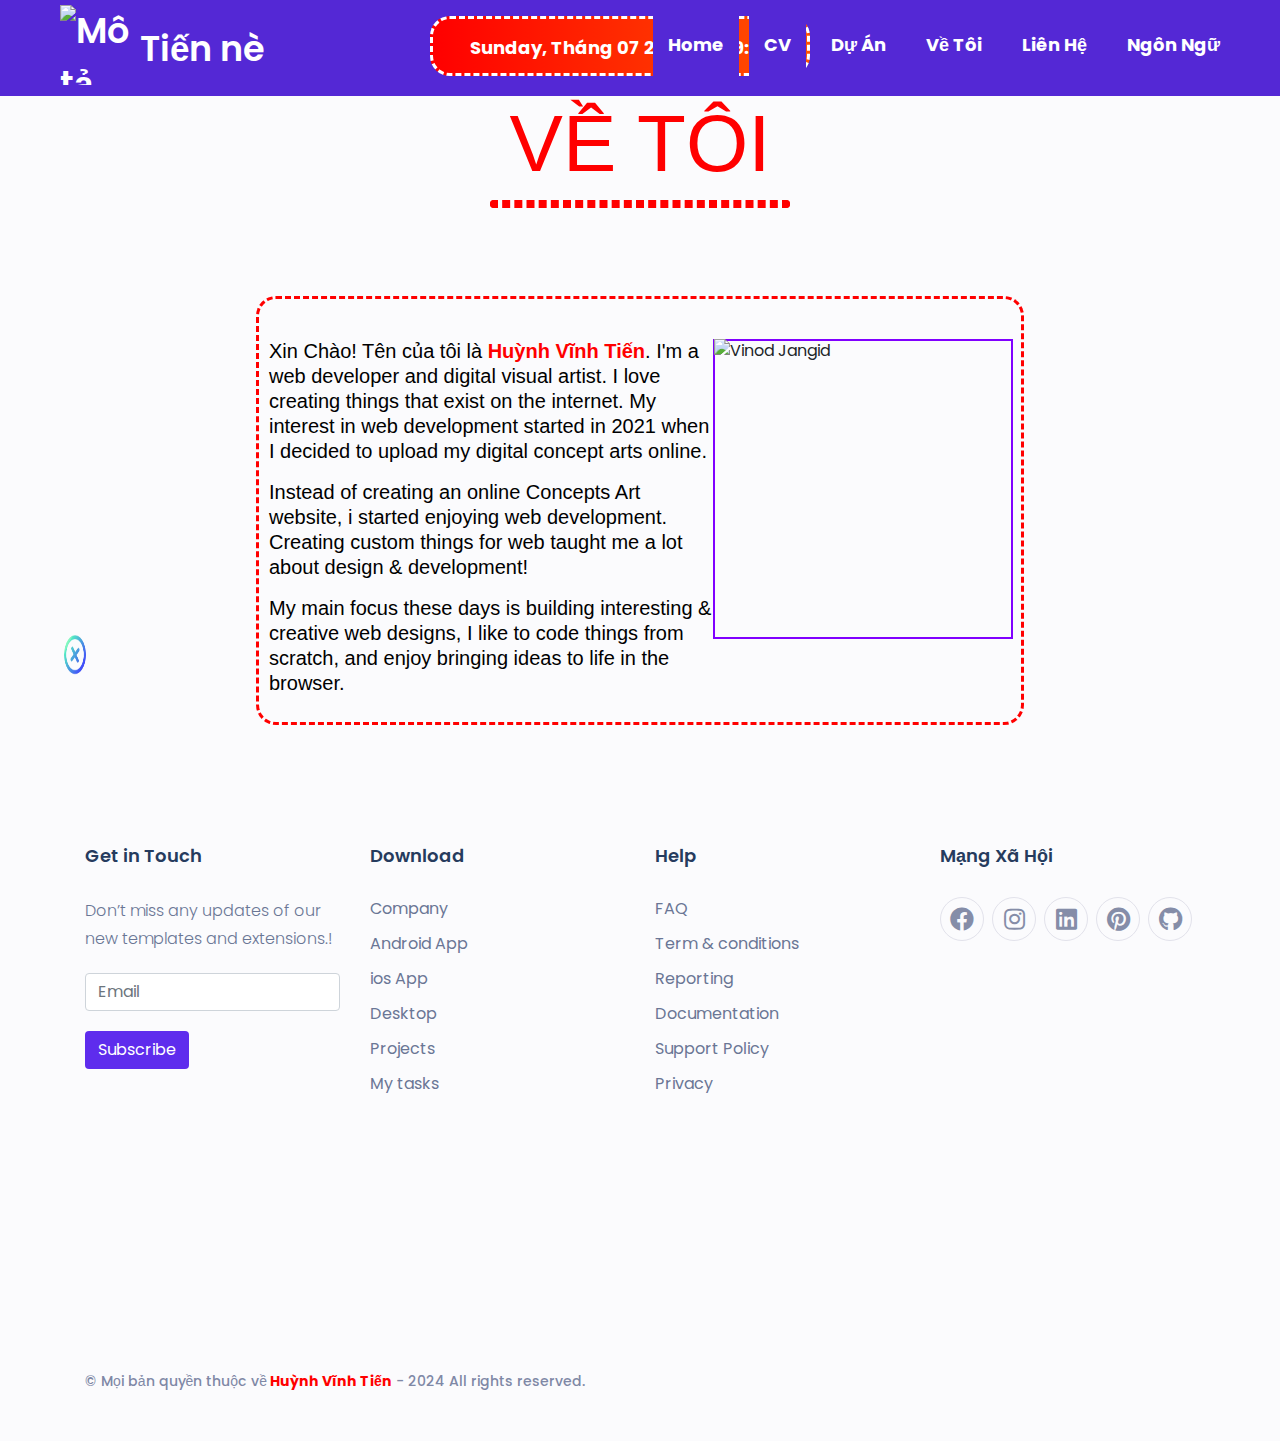
==== about_me.html @ 8c459fc3 "Tien push code len github" ====
<!DOCTYPE html>
<html lang="en" dir="ltr">

<head>
  <meta charset="utf-8">
  <title>Website của Tiến</title>
  <link rel="icon" href="https://cdn3.iconfinder.com/data/icons/roles-computer-it/128/programmer-2-512.png"
    type="image/x-icon">
  <!-- <link rel="stylesheet" href="style.css">
    <link rel="stylesheet" href="footer.css">
    <link rel="stylesheet" href="content__skill.css">
    <link rel="stylesheet" href="content__skill__studied.css">
    <link rel="stylesheet" href="content__skill_ide.css">
    <link rel="stylesheet" href="dropdown.css">
    <link rel="stylesheet" href="slide__image.css"> -->

  <link rel="stylesheet" href="./css/style.css">
  <link rel="stylesheet" href="./css/footer.css">
  <link rel="stylesheet" href="./css/content__skill.css">
  <link rel="stylesheet" href="./css/content__skill_ide.css">
  <link rel="stylesheet" href="./css/content__skill__studied.css">
  <link rel="stylesheet" href="./css/dropdown.css">
  <link rel="stylesheet" href="./css/slide__image.css">
  <link rel="stylesheet" href="./css/dropdown__doan.css">
  <link rel="stylesheet" href="./css/date__time.css">

  <link rel="stylesheet" href="file:///E:/fontawesome/css/all.css">
  <meta name="viewport" content="width=device-width, initial-scale=1.0">
  <link rel="stylesheet" href="https://cdnjs.cloudflare.com/ajax/libs/twitter-bootstrap/4.1.3/css/bootstrap.min.css">
  <link rel="stylesheet" href="https://cdnjs.cloudflare.com/ajax/libs/animate.css/3.7.2/animate.min.css">
  <link rel="stylesheet" href="https://cdnjs.cloudflare.com/ajax/libs/font-awesome/5.11.2/css/all.min.css">
  <link rel="stylesheet" href="https://themify.me/wp-content/themes/themify-v32/themify-icons/themify-icons.css">
</head>

<body>
  <nav>
    <div class="logo">
      <a href="index.html" class="no-decoration">
        <img class="logo__image" src="https://cdn3.iconfinder.com/data/icons/roles-computer-it/128/programmer-2-512.png"
          alt="Mô tả hình ảnh">
        Tiến nè
      </a>
    </div>



    <div class="time-info">
      <h1 id="current-day"></h1>
      <h2 id="current-date"></h2>
      <h2 id="current-time"></h2>
      <div class="border__time"></div>
    </div>
    


    <label for="btn" class="icon">
      <span class="fa fa-bars"></span>
    </label>
    <input type="checkbox" id="btn">
    <ul>
      <!-- <li><a href="/">Home</a></li> -->
      <li>
        <a href="index.html" data-lang="vi" data-lang-en="Home" data-lang-vi="Nhà" data-lang-de="heim" data-lang-kr="집"
          data-lang-jp="家">
          Home
        </a>
      </li>
      <li>
        <label for="btn-1" class="show">Features +</label>
        <a href="#">CV</a>
        <input type="checkbox" id="btn-1">
        <ul>
          <li><a href="CV_EN.html" class="content__CV">Bản Tiếng Anh</a></li>
          <li><a href="CV_VN.html" class="content__CV">Bản Tiếng Việt</a></li>
          <!-- <li><a href="#">Icons</a></li> -->
          <!-- <button id="vietnameseButton"><img src="https://o.rada.vn/data/image/2021/08/24/la-co-15.svg" alt="Mô tả hình ảnh">Tiếng Việt</button>
        <button id="englishButton"><img src="https://o.rada.vn/data/image/2021/08/24/la-co-37.svg" alt="Mô tả hình ảnh">Tiếng Anh</button>
        <button id="germanButton"><img src="https://o.rada.vn/data/image/2021/08/24/la-co-337.svg" alt="Mô tả hình ảnh">Tiếng Đức</button>
        <button id="koreaButton"><img src="https://o.rada.vn/data/image/2021/08/24/la-co-95.svg" alt="Mô tả hình ảnh">Tiếng Hàn</button>
        <button id="japanButton"><img src="https://o.rada.vn/data/image/2021/08/24/la-co-281.svg" alt="Mô tả hình ảnh">Tiếng Nhật</button> -->
        </ul>
      </li>
      <!-- <li>
          <label for="btn-2" class="show">Services +</label>
          <a href="#">Về Tôi</a>
          <input type="checkbox" id="btn-2">
          <ul>
            <li><a href="#">Web Design</a></li>
            <li><a href="#">App Design</a></li>
            <li>
              <label for="btn-3" class="show">More +</label>
              <a href="#">More <span class="fa fa-plus"></span></a>
              <input type="checkbox" id="btn-3">
              <ul>
                <li><a href="#">Submenu-1</a></li>
                <li><a href="#">Submenu-2</a></li>
                <li><a href="#">Submenu-3</a></li>
              </ul>
            </li>
          </ul>
        </li> -->

      <!-- <li><a href="List_Project.html">Projects</a></li> -->
      <li>
        <label for="btn-1" class="show">Features +</label>
        <a href="#">Dự Án</a>
        <input type="checkbox" id="btn-1">
        <ul>
          <li><a href="My_Projects.html" class="red-link">Dự Án Cá Nhân</a></li>
                <li><a href="My_Projects_School.html" class="red-link">Đồ Án Môn Học</a></li>
        </ul>
      </li>
      
      <li><a href="about_me.html">Về Tôi</a></li>
      <li><a href="lienhe.html">Liên Hệ</a></li>
      <!-- <li><a href="#">Contact</a></li> -->
      <!-- <button id="vietnameseButton"><img src="https://o.rada.vn/data/image/2021/08/24/la-co-15.svg" alt="Mô tả hình ảnh">Tiếng Việt</button>
        <button id="englishButton"><img src="https://o.rada.vn/data/image/2021/08/24/la-co-37.svg" alt="Mô tả hình ảnh">Tiếng Anh</button>
        <button id="germanButton"><img src="https://o.rada.vn/data/image/2021/08/24/la-co-337.svg" alt="Mô tả hình ảnh">Tiếng Đức</button>
        <button id="koreaButton"><img src="https://o.rada.vn/data/image/2021/08/24/la-co-95.svg" alt="Mô tả hình ảnh">Tiếng Hàn</button>
        <button id="japanButton"><img src="https://o.rada.vn/data/image/2021/08/24/la-co-281.svg" alt="Mô tả hình ảnh">Tiếng Nhật</button> -->

      <li>
        <label for="btn-1" class="show">Features +</label>
        <a href="#">Ngôn Ngữ</a>
        <input type="checkbox" id="btn-1">
        <ul>

          <li><button id="vietnameseButton"><img src="https://o.rada.vn/data/image/2021/08/24/la-co-15.svg"
                alt="Mô tả hình ảnh"><br>Tiếng Việt</button></li>
          <li><button id="englishButton"><img src="https://o.rada.vn/data/image/2021/08/24/la-co-37.svg"
                alt="Mô tả hình ảnh"><br>Tiếng Anh</button></li>
          <li><button id="germanButton"><img src="https://o.rada.vn/data/image/2021/08/24/la-co-337.svg"
                alt="Mô tả hình ảnh"><br>Tiếng Đức</button></li>
          <li><button id="koreaButton"><img src="https://o.rada.vn/data/image/2021/08/24/la-co-95.svg"
                alt="Mô tả hình ảnh"><br>Tiếng Hàn</button></li>
          <li><button id="japanButton"><img src="https://o.rada.vn/data/image/2021/08/24/la-co-281.svg"
                alt="Mô tả hình ảnh"><br>Tiếng Nhật</button></li>
        </ul>
      </li>
    </ul>

  </nav>
  <!-- <div class="content">
      <header>Responsive Drop-down Menu Bar</header>
      <p>HTML and CSS (Media Query)</p>
    </div> -->
  <!-- <script>
      $('.icon').click(function(){
        $('span').toggleClass("cancel");
      });
    </script> -->
  <!-- <h1 class="welcome" data-lang="vi" data-lang-en="PAYMENT GUIDE" data-lang-vi="HƯỚNG DẪN THANH TOÁN2"
    data-lang-de="ZAHLUNGSANLEITUNG" data-lang-kr="결제 가이드" data-lang-jp="お支払いガイド">
    <span>CHÀO MỪNG BẠN ĐÃ ĐẾN VỚI WEBSITE CỦA TIẾN</span>
  </h1> -->
    
  <div class="container_hover-heading">
    <h1 class="hover-heading">VỀ TÔI</h1>
  </div>

  <style>
    .container_hover-heading {
  display: flex;
  justify-content: center;
  align-items: center;
  block-size: 100%;
  inline-size: 100%;
}

  .hover-heading::before {  
    transform: scaleX(0);
    transform-origin: bottom right;
  }
  
  .hover-heading:hover::before {
    transform: scaleX(1);
    transform-origin: bottom left;
  }
  
  .hover-heading::before {
    content: " ";
    display: block;
    position: absolute;
    top: 0; right: 0; bottom: 0; left: 0;
    inset: 0 0 0 0;
    background: hsl(200 100% 80%);
    z-index: -1;
    transition: transform .3s ease;
    background: linear-gradient(to right, red, orange, yellow, green, blue, indigo, violet, red);
    background-size: 1400% 100%;
    animation: gradientAnimation 10s linear infinite;
    /* width: 500px;
    margin-left:-50px; */
  }
  @keyframes gradientAnimation {
    0% {
      background-position: 0% 50%;
    }
    100% {
      background-position: 100% 50%;
    }
  }
  
  .hover-heading {
    position: relative;
    font-size: 5rem;
    color:red;
    font-family: "Roboto", sans-serif;
    animation: color-change 5s infinite;
  }
  @keyframes color-change {
0% {
  color: rgb(0, 13, 255);
}
23% {
  color: rgb(0, 255, 0);
}
54% {
  color: rgb(0, 213, 255);
}
64% {
  color: rgb(255, 170, 0);
}
80% {
  color: rgb(162, 0, 255);
}
}

  .content {
    min-block-size: 100%;
    min-inline-size: 100%;
    margin: 0;
    box-sizing: border-box;
    display: grid;
    place-content: center;
    font-family: system-ui, sans-serif;
  }
  
  @media (orientation: landscape) {
    .content {
      grid-auto-flow: column;
    }
  }
  </style>

<div class="container__dashed__hover-heading2">
<div class="dashed__hover-heading"></div>
</div>

<style>
  .container__dashed__hover-heading2 {
  display: flex;
  justify-content: center;
  align-items: center;
  max-width: 300px;
  margin: 0 auto; /* Thêm thuộc tính margin: 0 auto; để căn giữa */
  padding-bottom: 20px;
}

.dashed__hover-heading {
  border: 4px dashed red;
  border-radius: 50px;
  width: 100%; /* Thêm thuộc tính width để đảm bảo chiều dài của đường kẻ đứt */
  animation: borderAnimation 5s linear infinite;
  background-size: 1400% 100%;
}
@keyframes borderAnimation {
  0% {
    border-color: red;
  }
  14% {
    border-color: orange;
  }
  29% {
    border-color: yellow;
  }
  43% {
    border-color: green;
  }
  57% {
    border-color: blue;
  }
  71% {
    border-color: indigo;
  }
  86% {
    border-color: violet;
  }
  100% {
    border-color: red;
  }
}
</style>

<!-- <div class="container__content__CV__EN">
  <div class="content__CV__EN">CV VN</div>
</div>
  <style>
    .container__content__CV__EN{
    display: flex;
    justify-content: center;
    align-items: center;
    }
    .content__CV__EN{
      color:red;
      font-weight: bold;
      font-size: 36px;
      margin-top:10px;
    }
  </style> -->



<!-- landing page ends here -->
<div class="container__about__me">
<section class="about-section-container" id="about" data-aos="fade-up">
    <div class="about-section">
        <!-- <div class="section-heading">
            <h2 class="section-heading-article" tabindex="0" aria-label="About me heading">
                &#60;/AboutMe&#62;
            </h2>
            <p class="sectionHeadingP"></p>
        </div> -->

        <div class="border__content__about__me">
        <div class="info-dp-section">
            <div class="about-info">
                <div>
                <p class="content__about__me" tabindex="0">
                    Xin Chào! Tên của tôi là <span>Huỳnh Vĩnh Tiến</span>. I'm a web developer and digital visual artist. I love creating things that
                    exist on the internet. My interest in web development started in 2021 when I decided to upload my
                    digital concept arts online.
                </p>
                <p class="content__about__me" tabindex="0">
                    Instead of creating an online Concepts Art website, i started
                    enjoying web development. Creating custom things for web taught
                    me a lot about design & development!
                </p>
                <p class="content__about__me" tabindex="0">
                    My main focus these days is building interesting & creative web
                    designs, I like to code things from scratch, and enjoy bringing
                    ideas to life in the browser.
                </p>
            </div>
        </div>

            <div class="dp" data-aos="fade-up">
                <img style="height:300px;" src="https://media.baoquangninh.vn/dataimages/202005/original/images1384642_cau_vang_1588425776027967951308.jpg" alt="Vinod Jangid" tabindex="0" aria-label="image of vinod" />
            </div>
        </div>
        </div>
    </div>

</section>
</div>
<!-- about section ends  -->

<style>
.border__content__about__me{
    border: 3px dashed red;
    padding: 10px;
    border-radius: 20px;
}
.container__about__me{
   margin-top:-700px;
}

.content__about__me{
    font-size: 20px !important;
    color:red;
    font-family: Whitney, -apple-system, BlinkMacSystemFont, Segoe UI, Roboto, Helvetica, Arial, sans-serif
}

.content__about__me span{
    font-size: 20px !important;
    color:red;
    font-weight: bold;
    font-family: Whitney, -apple-system, BlinkMacSystemFont, Segoe UI, Roboto, Helvetica, Arial, sans-serif;

    animation: color-change 5s infinite;
  }
  @keyframes color-change {
0% {
  color: rgb(0, 13, 255);
}
23% {
  color: rgb(0, 255, 0);
}
54% {
  color: rgb(0, 213, 255);
}
64% {
  color: rgb(255, 170, 0);
}
80% {
  color: rgb(162, 0, 255);
}
}


    body,
    noscript {
        background-color: var(--color-dark-mode)
    }

    

    #backtotopbutton article,
    :root {
        font-family: Whitney, -apple-system, BlinkMacSystemFont, Segoe UI, Roboto, Helvetica, Arial, sans-serif
    }

  

    * {
        box-sizing: border-box;
        margin: 0;
        padding: 0;
        -webkit-user-select: none;
        -moz-user-select: none;
        -ms-user-select: none;
        user-select: none;
        -webkit-tap-highlight-color: transparent
    }

  

    /* html {
        font-size: 62.5%;
        scroll-behavior: smooth;
        text-rendering: optimizeLegibility;
        -webkit-font-smoothing: antialiased
    } */

    :root {
        cursor: default;
        --color-white: #fff;
        --color-black: #000;
        --color-dark-mode: #11111b;
        --color-light-mode: #ece7e1;
        --color-ddd-color: #ddd;
        --color-gray: #c4c4c4;
        --color-purple: #8000ff;
        --color-light-purple: #cf59e6;
        --color-light-blue: #6bc5f8;
        --color-navbarBorder-dark: #e2e2e207;
        --color-shadowDark: rgba(0, 0, 0, 0.137);
        --static-heading-gradient-blue: #b0f3f1;
        --static-heading-gradient-pink: #ffcfdf;
        --tech-stack-box-first-color: #1a1a29;
        --tech-stack-box-second-color: rgba(0, 0, 255, 0);
        --tech-stack-box-border-color: #292929
    }

    #hello-friend,
    #work,
    .about-info p,
    .activeThistab,
    .language-speak article {
        color: var(--color-black)
    }

   

    .dp::after,
    .dp::before {
        height: 300px;
        z-index: -2;
        content: ""
    }



   

   

    #info-para,
    .about-info p {
        font-weight: 400;
        font-size: 2rem
    }


    .resume-btn {
        margin-top: 25px;
        justify-content: flex-start;
        width: 45px;
        height: 45px;
        border: none;
        border-radius: 50%;
        cursor: pointer;
        box-shadow: 2px 2px 10px rgba(0, 0, 0, .199);
        background: linear-gradient(82.3deg, #965de9 10.8%, #6358ee 94.3%);
        position: relative
    }

    

    .dp::after,
    .dp::before,
    .text {
        position: absolute
    }

    .sign {
        width: 100%;
        justify-content: center
    }

    .sign svg {
        width: 17px
    }

    .text {
        right: 0;
        width: 0%;
        opacity: 0;
        font-size: 1em;
        font-weight: 600;
        transition-duration: .3s
    }

    .resume-btn:hover {
        width: 130px;
        border-radius: 40px;
        transition-duration: .3s
    }

    .resume-btn:hover .sign {
        width: 30%;
        transition-duration: .3s;
        padding-left: 20px
    }

    .resume-btn:hover .text {
        opacity: 1;
        width: 70%;
        transition-duration: .3s;
        padding-right: 10px
    }

    .dp,
    .dp::after,
    .dp::before,
    .dp:hover::after,
    .dp:hover::before {
        transition-duration: .5s
    }

    .resume-btn:active {
        transform: translate(2px, 2px)
    }

    .about-section-container {
        width: 100%;
        height: fit-content;
        display: flex;
        align-items: center;
        justify-content: center;
        flex-direction: column;
        padding-top: 200px;
    }

    .about-section,
    .projects-section-div,
    .skills-section {
        width: 60%;
        display: flex;
        flex-direction: column;
        align-items: center;
        justify-content: center
    }

    .projects-heading,
    .section-heading,
    .skills-heading {
        width: 100%;
        display: flex;
        align-items: center;
        gap: 10px
    }

    .dp img,
    .dp::after,
    .dp::before {
        width: 300px
    }

    .projects-heading-article,
    .section-heading-article,
    .skills-heading-article {
        font-size: 3rem;
        font-family: fira code;
        font-weight: 500;
        background-image: linear-gradient(90deg, var(--static-heading-gradient-blue), var(--static-heading-gradient-pink));
        background-clip: text;
        background-color: red !important;
        -webkit-background-clip: text;
        -webkit-text-fill-color: transparent
    }

    .projectsHeadingP,
    .sectionHeadingP,
    .skillsHeadingP {
        width: 300px;
        height: 1px;
        background-image: linear-gradient(90deg, var(--static-heading-gradient-blue), var(--static-heading-gradient-pink))
    }

    .info-dp-section {
        width: 100%;
        display: flex;
        margin-top: 30px
    }

    .about-info {
        width: 60%;
        display: flex;
        flex-direction: column
    }

    .about-info p {
        line-height: 25px
    }

    .dp {
        width: 40%;
        display: flex;
        align-items: flex-start;
        justify-content: center;
        position: relative
    }

    .dp::before {
        box-shadow: 2px 2px 0 inset #8000ff, -2px -2px 0 inset transparent
    }

    .dp::after {
        box-shadow: 2px 2px 0 inset transparent, -2px -2px 0 inset #8000ff
    }

    .dp:hover::after {
        transform: translate(20px, 20px)
    }

    .dp:hover::before {
        transform: translate(-20px, -20px)
    }

</style>



  <!-- <img class="image__content" src="https://res.cloudinary.com/cloudinary-marketing/images/v1649720751/Web_Assets/blog/Mario_1/Mario_1-gif?_i=AA" alt="Mô tả hình ảnh"> -->
  <button onclick="topFunction()" id="myBtn" title="Lên trang đầu"></button>
  <!-- <h1 class="introduction__content" 
  data-lang="vi"
  data-lang-en="PAYMENT GUIDE"
  data-lang-vi="HƯỚNG DẪN THANH TOÁN2"
  data-lang-de="ZAHLUNGSANLEITUNG"
  data-lang-kr="결제 가이드"
  data-lang-jp="お支払いガイド">
  INTRODUCTION
</h1> -->


  <!-- ĐOẠN CODE TẠO MENU BUTTON GIÚP LÀM GỌN 4 BUTTON TRONG 1 MENU-->
  <div style="top: 0;left: 0;position: fixed;margin-left:20px;margin-top:620px" class="dropdown2">
    <div class="dropbtn">
      <img style="width:60px;height:60px;border-radius:50px"
        src="./images/dropdown_contact3.gif">
    </div>
    <div style="margin-top:-370px;margin-left:-10px;border-radius:50px;" class="dropdown-content2">
      <a href="/diachichinhanhggmap"><img style="width:50px;height:50px;" src="./images/vietnam.png"
          title="Địa Chỉ Cửa Hàng"></a>
      <a href="tel:0939 266 625"><img style="width:50px;height:50px;border-radius:5px" src="./images/vietnam.png"
          title="SĐT: 093 110 3224"></a>
      <a href="https://zalo.me/0931103224"><img style="width:50px;height:50px"
          src="./images/vietnam.png" title="https://zalo.me/0931103224"></a>
      <a id="popup-button" onclick="showPopup()">
        <img style="width:50px;height:50px;border-radius:5px" src="./images/vietnam.png" title="Gửi Email">
      </a>
    </div>
  </div>
  <!--ĐOẠN CODE TẠO MENU BUTTON GIÚP LÀM GỌN 4 BUTTON TRONG 1 MENU -->


  <!--FOOTER-->
  <footer class="new_footer_area bg_color">
    <div class="new_footer_top">
      <div class="container">
        <div class="row">
          <div class="col-lg-3 col-md-6">
            <div class="f_widget company_widget wow fadeInLeft" data-wow-delay="0.2s"
              style="visibility: visible; animation-delay: 0.2s; animation-name: fadeInLeft;">
              <h3 class="f-title f_600 t_color f_size_18">Get in Touch</h3>
              <p>Don’t miss any updates of our new templates and extensions.!</p>
              <form action="#" class="f_subscribe_two mailchimp" method="post" novalidate="true" _lpchecked="1">
                <input type="text" name="EMAIL" class="form-control memail" placeholder="Email">
                <button class="btn btn_get btn_get_two" type="submit">Subscribe</button>
                <p class="mchimp-errmessage" style="display: none;"></p>
                <p class="mchimp-sucmessage" style="display: none;"></p>
              </form>
            </div>
          </div>
          <div class="col-lg-3 col-md-6">
            <div class="f_widget about-widget pl_70 wow fadeInLeft" data-wow-delay="0.4s"
              style="visibility: visible; animation-delay: 0.4s; animation-name: fadeInLeft;">
              <div class="hello">
                <h3 class="f-title f_600 t_color f_size_18">Download</h3>
              </div>
              <ul class="list-unstyled f_list">
                <li><a href="#">Company</a></li>
                <li><a href="#">Android App</a></li>
                <li><a href="#">ios App</a></li>
                <li><a href="#">Desktop</a></li>
                <li><a href="#">Projects</a></li>
                <li><a href="#">My tasks</a></li>
              </ul>
            </div>
          </div>
          <div class="col-lg-3 col-md-6">
            <div class="f_widget about-widget pl_70 wow fadeInLeft" data-wow-delay="0.6s"
              style="visibility: visible; animation-delay: 0.6s; animation-name: fadeInLeft;">
              <h3 class="f-title f_600 t_color f_size_18">Help</h3>
              <ul class="list-unstyled f_list">
                <li><a href="#">FAQ</a></li>
                <li><a href="#">Term &amp; conditions</a></li>
                <li><a href="#">Reporting</a></li>
                <li><a href="#">Documentation</a></li>
                <li><a href="#">Support Policy</a></li>
                <li><a href="#">Privacy</a></li>
              </ul>
            </div>
          </div>
          <div class="col-lg-3 col-md-6">
            <div class="f_widget social-widget pl_70 wow fadeInLeft" data-wow-delay="0.8s"
              style="visibility: visible; animation-delay: 0.8s; animation-name: fadeInLeft;">
              <h3 class="f-title f_600 t_color f_size_18">Mạng Xã Hội</h3>
              <div class="f_social_icon">
                <a href="https://www.facebook.com/vinhtien.huynh.77" class="fab fa-facebook"></a>
                <a href="#" class="fab fa-instagram"></a>
                <a href="#" class="fab fa-linkedin"></a>
                <a href="#" class="fab fa-pinterest"></a>
                
                <a href="#" class="fab fa-github"></a>
              </div>
            </div>
          </div>
        </div>
      </div>
      <div class="footer_bg">
        <div class="footer_bg_one"></div>
        <div class="footer_bg_two"></div>
      </div>
    </div>
    <div class="footer_bottom">
      <div class="container">
        <div class="row align-items-center">
          <div class="col-lg-6 col-sm-7">
            <p style="font-size:14px;" class="mb-0 f_400">© Mọi bản quyền thuộc về<span style="color:red;"><strong>
                  Huỳnh Vĩnh Tiến</strong></span> - 2024 All rights reserved.</p>
          </div>
          <div class="col-lg-6 col-sm-5 text-right">
            <!-- <p>Made with <i class="icon_heart"></i> in <a href="http://cakecounter.com" target="_blank">CakeCounter</a></p> -->
          </div>
        </div>
      </div>
    </div>
  </footer>
</body>
<script src="file:///E:/jquery.js"></script>
<script src="https://kit.fontawesome.com/a076d05399.js"></script>
<!--  <script src="/slide__image.js"></script>
      <script src="language.js"></script>
      <script src="ontop.js"></script> -->
<script src="./js/slide__image.js"></script>
<script src="./js/language.js"></script>
<script src="./js/ontop.js"></script>
<script src="./js/dropdown__doan.js"></script>
<script src="./js/date__time.js"></script>
</html>
---- css/style.css ----
@import url('https://fonts.googleapis.com/css?family=Poppins:400,500,600,700&display=swap');
*{
  margin: 0;
  padding: 0;
  user-select: none;
  box-sizing: border-box;
  font-family: 'Poppins', sans-serif;
}
body{
  background: #fbfbfd !important;
}
nav{
  background: #5428d5;
}
nav:after{
  content: '';
  clear: both;
  display: table;
}
nav .logo{
  float: left;
  color: white;
  font-size: 35px;
  font-weight: 600;
  /* line-height: 70px; */
  padding-left: 60px;
  margin-top:23px;
  text-decoration: none;

}
nav .logo__image{
  float: left;
  width: 80px;
  height: 80px;
  margin-top: -18px;
}
nav .logo__image a{
  text-decoration: none;
}
.no-decoration {
  text-decoration: none !important;
  color: inherit;
}
.no-decoration:hover {
  color: white; /* Màu sắc mong muốn khi trỏ vào */
}
nav ul{
  float: right;
  margin-right: 40px;
  list-style: none;
  position: relative;
}
nav ul li{
  float: left;
  display: inline-block;
  background: #5428d5;
  margin: 0 5px;
  font-weight: bold;
  padding-top: 10px;
  z-index: 9999;
}
nav ul li a{
  color: white;
  line-height: 70px;
  text-decoration: none;
  outline: none;
  font-size: 18px;
  padding: 8px 15px;
  z-index: 9999;
}
nav ul img{

  width:100px;
  height:70px;

  /* padding-left:35px; */
  /* margin-left:20px; */
}
nav ul li button{
  background: none;
  border: none;
  color:red;
  font-weight: bold;
  font-size:18px;
  margin-left:25px;
  outline: none;
  cursor: pointer;
}
nav ul li button:focus {
  outline: none;
}

nav ul li button .line {
  border: none;
  border-top: 1px solid rgb(238, 255, 0);
  width: 100%;
  margin: 3px 0;
  padding-bottom:5px;
}
nav ul li a:hover{
  color: cyan;
  border-radius: 5px;
  box-shadow:  0 0 5px #33ffff,
               0 0 10px #66ffff;
             
  /*dòng này dùng để loại bỏ dấu gạch dưới chân mỗi lần trỏ chuột vào*/             
  text-decoration: none; 
  outline: none;
}
nav ul ul li a:hover{
  box-shadow: none;
}
nav ul ul{
  position: absolute;
  top: 90px;
  border-top: 3px solid cyan;
  opacity: 0;
  visibility: hidden;
  transition: top .3s;
}
nav ul ul ul{
  border-top: none;
}
nav ul li:hover > ul{
  top: 70px;
  opacity: 1;
  visibility: visible;
}
nav ul ul li{
  position: relative;
  margin: 0px;
  width: 150px;
  float: none;
  display: list-item;
  border-bottom: 1px solid rgba(0,0,0,0.3);
}
nav ul ul li a{
  line-height: 50px;
}
nav ul ul ul li{
  position: relative;
  top: -60px;
  left: 150px;
}
.show,.icon,input{
  display: none;
}
.fa-plus{
  font-size: 15px;
  margin-left: 40px;
}
@media all and (max-width: 968px) {
  nav ul{
    margin-right: 0px;
    float: left;
  }
  nav .logo{
    padding-left: 30px;
    width: 100%;
  }
  .show + a, ul{
    display: none;
  }
  nav ul li,nav ul ul li{
    display: block;
    width: 100%;
  }
  nav ul li a:hover{
    box-shadow: none;
  }
  .show{
    display: block;
    color: white;
    font-size: 18px;
    padding: 0 20px;
    line-height: 70px;
    cursor: pointer;
  }
  .show:hover{
    color: cyan;
  }
  .icon{
    display: block;
    color: white;
    position: absolute;
    top: 0;
    right: 40px;
    line-height: 70px;
    cursor: pointer;
    font-size: 25px;
  }
  nav ul ul{
    top: 70px;
    border-top: 0px;
    float: none;
    position: static;
    display: none;
    opacity: 1;
    visibility: visible;
  }
  nav ul ul a{
    padding-left: 40px;
  }
  nav ul ul ul a{
    padding-left: 80px;
  }
  nav ul ul ul li{
    position: static;
  }
  [id^=btn]:checked + ul{
    display: block;
  }
  nav ul ul li{
    border-bottom: 0px;
  }
  span.cancel:before{
    content: '\f00d';
  }
}
.content{
  z-index: -1;
  position: absolute;
  top: 50%;
  left: 50%;
  transform: translate(-50%,-50%);
  text-align: center;
  
}
header{
  font-size: 35px;
  font-weight: 600;
  padding: 10px 0;
}
p{
  font-size: 30px;
  font-weight: 500;
  margin-top:10000px;
}
.image__content {
  display: flex;
  justify-content: center;
  align-items: center;
  max-width: 900px;
  width: 100%;
  height: 500px;
  /* margin-left:500px; */
  box-shadow: #33ffff;
  margin: 0 auto;
}

#myBtn {
  display: none;
  position: fixed;
  bottom: 10px;
  right: 20px;
  z-index: 99; /*dòng này dùng để ảnh nổi lên không bị ảnh khác đè lên*/      
  font-size: 18px;
  border: none;
  outline: none;
  background-color: rgba(255, 0, 0, 0);
  /* color: white; */
  cursor: pointer;
  /* padding: 15px; */
  border-radius: 20px;
  background-image: url("../images/on_top2.gif");
  width:52px;
  height:52px;
  background-position: center center;
  border: 3px dashed red;
  animation: borderAnimation 5s linear infinite;
}
@keyframes borderAnimation {
  0% {
    border-color: red;
  }
  14% {
    border-color: orange;
  }
  29% {
    border-color: yellow;
  }
  43% {
    border-color: green;
  }
  57% {
    border-color: blue;
  }
  71% {
    border-color: indigo;
  }
  86% {
    border-color: violet;
  }
  100% {
    border-color: red;
  }
}

.introduction__content{
  color:red;
  text-align: center;
  padding-bottom: 50px;
}

.welcome{
  color:red;
  font-weight: bold;
  white-space: nowrap;
  overflow: hidden;
  animation: marquee 50s linear infinite;
  font-size: 26px;
  max-width: 680px;
  font-family: 'Itim', cursive;
  padding:10px;
  padding-top:10px;
  background: linear-gradient(to right, red, orange, yellow, green, blue, indigo, violet, red);
  background-size: 1400% 100%;
  animation: marquee 10s linear infinite;
}
@keyframes marquee {
  0% { transform: translateX(-50%); }
  100% { transform: translateX(50%); }
  0% {
    background-position: 0% 50%;
  }
  100% {
    background-position: 100% 50%;
  }
}


/* .background_lienhe{
  background: red;
  width: 100px;
  height: 100px;
} */

        .red-link {
            /* color: rgb(0, 191, 255); */
            font-size:15.5px;
            font-family: 'Poppins', sans-serif;

        }

.content__CV{
  font-size:16px;
  font-family: 'Poppins', sans-serif;
}
---- css/footer.css ----
body {
    background: #fbfbfd;
}

.new_footer_area {
    background: #fbfbfd;
}


.new_footer_top {
    padding: 120px 0px 270px;
    position: relative;
      overflow-x: hidden;
}
.new_footer_area .footer_bottom {
    padding-top: 5px;
    padding-bottom: 50px;
}
.footer_bottom {
    font-size: 14px;
    font-weight: 300;
    line-height: 20px;
    color: #7f88a6;
    padding: 27px 0px;
}
.new_footer_top .company_widget p {
    font-size: 16px;
    font-weight: 300;
    line-height: 28px;
    color: #6a7695;
    margin-bottom: 20px;
}
.new_footer_top .company_widget .f_subscribe_two .btn_get {
    border-width: 1px;
    margin-top: 20px;
}
.btn_get_two:hover {
    background: transparent;
    color: #5e2ced;
}
.btn_get:hover {
    color: #fff;
    background: #6754e2;
    border-color: #6754e2;
    -webkit-box-shadow: none;
    box-shadow: none;
}
a:hover, a:focus, .btn:hover, .btn:focus, button:hover, button:focus {
    text-decoration: none;
    outline: none;
}



.new_footer_top .f_widget.about-widget .f_list li a:hover {
    color: #5e2ced;
}
.new_footer_top .f_widget.about-widget .f_list li {
    margin-bottom: 11px;
}
.f_widget.about-widget .f_list li:last-child {
    margin-bottom: 0px;
}
.f_widget.about-widget .f_list li {
    margin-bottom: 15px;
}
.f_widget.about-widget .f_list {
    margin-bottom: 0px;
}
.new_footer_top .f_social_icon a {
    width: 44px;
    height: 44px;
    line-height: 43px;
    background: transparent;
    border: 1px solid #e2e2eb;
    font-size: 24px;
}
.f_social_icon a {
    width: 46px;
    height: 46px;
    border-radius: 50%;
    font-size: 14px;
    line-height: 45px;
    color: #858da8;
    display: inline-block;
    background: #ebeef5;
    text-align: center;
    -webkit-transition: all 0.2s linear;
    -o-transition: all 0.2s linear;
    transition: all 0.2s linear;
    text-decoration: none;
}
.ti-facebook:before {
    content: "\e741";
}
.ti-twitter-alt:before {
    content: "\e74b";
}
.ti-vimeo-alt:before {
    content: "\e74a";
}
.ti-pinterest:before {
    content: "\e731";
}


.btn_get_two {
    -webkit-box-shadow: none;
    box-shadow: none;
    background: #5e2ced;
    border-color: #5e2ced;
    color: #fff;
}

.btn_get_two:hover {
    background: transparent;
    color: #5e2ced;
}

.new_footer_top .f_social_icon a:hover {
    background: #5e2ced;
    border-color: #5e2ced;
  color:white;
  text-decoration: none;
}
.new_footer_top .f_social_icon a + a {
    margin-left: 4px;
}
.new_footer_top .f-title {
    margin-bottom: 30px;
    color: #263b5e;
}
.f_600 {
    font-weight: 600;
}
.f_size_18 {
    font-size: 18px;
}
h1, h2, h3, h4, h5, h6 {
    color: #4b505e;
}
.new_footer_top .f_widget.about-widget .f_list li a {
    color: #6a7695;
}


.new_footer_top .footer_bg {
    position: absolute;
    bottom: 0;
    background: url("https://blogger.googleusercontent.com/img/b/R29vZ2xl/AVvXsEigB8iI5tb8WSVBuVUGc9UjjB8O0708X7Fdic_4O1LT4CmLHoiwhanLXiRhe82yw0R7LgACQ2IhZaTY0hhmGi0gYp_Ynb49CVzfmXtYHUVKgXXpWvJ_oYT8cB4vzsnJLe3iCwuzj-w6PeYq_JaHmy_CoGoa6nw0FBo-2xLdOPvsLTh_fmYH2xhkaZ-OGQ/s16000/footer_bg.png") no-repeat scroll center 0;
    width: 100%;
    height: 266px;
}

.new_footer_top .footer_bg .footer_bg_one {
    background: url("https://blogger.googleusercontent.com/img/b/R29vZ2xl/AVvXsEia0PYPxwT5ifToyP3SNZeQWfJEWrUENYA5IXM6sN5vLwAKvaJS1pQVu8mOFFUa_ET4JuHNTFAxKURFerJYHDUWXLXl1vDofYXuij45JZelYOjEFoCOn7E6Vxu0fwV7ACPzArcno1rYuVxGB7JY6G7__e4_KZW4lTYIaHSLVaVLzklZBLZnQw047oq5-Q/s16000/volks.gif") no-repeat center center;
    width: 330px;
    height: 105px;
  background-size:100%;
    position: absolute;
    bottom: 0;
    left: 30%;
    -webkit-animation: myfirst 22s linear infinite;
    animation: myfirst 22s linear infinite;
}

.new_footer_top .footer_bg .footer_bg_two {
    background: url("https://blogger.googleusercontent.com/img/b/R29vZ2xl/AVvXsEhyLGwEUVwPK6Vi8xXMymsc-ZXVwLWyXhogZxbcXQYSY55REw_0D4VTQnsVzCrL7nsyjd0P7RVOI5NKJbQ75koZIalD8mqbMquP20fL3DxsWngKkOLOzoOf9sMuxlbyfkIBTsDw5WFUj-YJiI50yzgVjF8cZPHhEjkOP_PRTQXDHEq8AyWpBiJdN9SfQA/s16000/cyclist.gif") no-repeat center center;
    width: 88px;
    height: 100px;
  background-size:100%;
    bottom: 0;
    left: 38%;
    position: absolute;
    -webkit-animation: myfirst 30s linear infinite;
    animation: myfirst 30s linear infinite;
}



@-moz-keyframes myfirst {
  0% {
    left: -25%;
  }
  100% {
    left: 100%;
  }
}

@-webkit-keyframes myfirst {
  0% {
    left: -25%;
  }
  100% {
    left: 100%;
  }
}

@keyframes myfirst {
  0% {
    left: -25%;
  }
  100% {
    left: 100%;
  }
}

/*************footer End*****************/
---- css/content__skill.css ----
.border__content__skill{
  width: 400px;
  border-bottom: 5px dashed rgb(0, 0, 0);
  margin-top:50px;
  margin-left: auto;
  margin-right: auto;

  animation: borderAnimation 5s linear infinite;
  background-size: 1400% 100%;
}
@keyframes borderAnimation {
  0% {
    border-color: red;
  }
  14% {
    border-color: orange;
  }
  29% {
    border-color: yellow;
  }
  43% {
    border-color: green;
  }
  57% {
    border-color: blue;
  }
  71% {
    border-color: indigo;
  }
  86% {
    border-color: violet;
  }
  100% {
    border-color: red;
  }
}


.content__skill {
    padding: 20px;
    text-align: center;
  }

  .myskill {
    font-size: 30px;
    font-weight: bold;
    color: #333;
    margin-bottom: 10px;
    font-family: 'Poppins', sans-serif;
    border: 3px dashed rgb(255, 255, 255);
    margin-top:15px;
  }
  .container__border__myskill{
    display: flex;
    justify-content: center;
    align-items: center;
  }
  .border__myskill{
    border: 2px solid #333;
    border-radius: 10px;
    padding: 20px;
    width: 1000px;
    height: 400px;
  }

  .image__container {
    display: grid;
    grid-template-columns: repeat(5, 1fr);
    gap: 10px;
    justify-items: center; /* Căn giữa theo chiều ngang */
  }
  
  .image__border__myskill {
    position: absolute;
    top:840px;
    left: 50%;
    transform: translateX(-50%);
    display: flex;
    justify-content: space-between; /* Tạo khoảng cách 10px giữa các ảnh */
    max-width: 1000px;
  }
  
  .image__border__myskill img {
    width: 140px;
    height: 140px;
    margin-right: 50px; /* Tạo khoảng cách 10px giữa các ảnh */
  }
  
  .image__border__myskill img:last-child {
    margin-right: 0; /* Loại bỏ margin phía bên phải của ảnh cuối cùng */
  }


  .image__border__myskill__2 {
    position: absolute;
    top:1040px;
    left: 50%;
    transform: translateX(-50%);
    display: flex;
    justify-content: space-between; /* Tạo khoảng cách 10px giữa các ảnh */
    max-width: 1000px;
  }
  
  .image__border__myskill__2 img {
    width: 140px;
    height: 140px;
    margin-right: 50px; /* Tạo khoảng cách 10px giữa các ảnh */
  }
  
  .image__border__myskill__2 img:last-child {
    margin-right: 0; /* Loại bỏ margin phía bên phải của ảnh cuối cùng */
  }
---- css/content__skill_ide.css ----
.border__myskill__ide__container{
    width: 240px;
    border-bottom: 5px dashed rgb(0, 0, 0);
    margin-top:40px;
    margin-left: auto;
    margin-right: auto;

    animation: borderAnimation 5s linear infinite;
    background-size: 1400% 100%;
}
@keyframes borderAnimation {
  0% {
    border-color: red;
  }
  14% {
    border-color: orange;
  }
  29% {
    border-color: yellow;
  }
  43% {
    border-color: green;
  }
  57% {
    border-color: blue;
  }
  71% {
    border-color: indigo;
  }
  86% {
    border-color: violet;
  }
  100% {
    border-color: red;
  }
}


.myskill__ide__container {
    padding: 20px;
    text-align: center;
  }
  
  .myskill__ide {
    font-size: 30px;
    font-weight: bold;
    color: #333;
    margin-bottom: 10px;
    font-family: 'Poppins', sans-serif;
    padding-top:5px;
  }
  .container__border__myskill_ide{
    display: flex;
    justify-content: center;
    align-items: center;
  }
  .border__myskill__ide{
    border: 2px solid #333;
    border-radius: 10px;
    padding: 20px;
    width: 1000px;
    height: 200px;
  }

  .image__container__myskill__ide {
    display: grid;
    grid-template-columns: repeat(5, 1fr);
    gap: 10px;
    justify-items: center; /* Căn giữa theo chiều ngang */
  }
  
  .image__border__myskill__ide {
    position: absolute;
    top:2120px;
    left: 50%;
    transform: translateX(-50%);
    display: flex;
    justify-content: space-between; /* Tạo khoảng cách 10px giữa các ảnh */
    max-width: 1000px;
  }
  
  .image__border__myskill__ide img {
    width: 140px;
    height: 140px;
    margin-right: 50px; /* Tạo khoảng cách 10px giữa các ảnh */
  }
  
  .image__border__myskill__ide img:last-child {
    margin-right: 0; /* Loại bỏ margin phía bên phải của ảnh cuối cùng */
  }
---- css/content__skill__studied.css ----
.border__myskill__studied__container{
  width: 260px;
  border-bottom: 5px dashed rgb(0, 0, 0);
  margin-top:40px;
  margin-left: auto;
  margin-right: auto;
  
  animation: borderAnimation 5s linear infinite;
  background-size: 1400% 100%;
}
@keyframes borderAnimation {
  0% {
    border-color: red;
  }
  14% {
    border-color: orange;
  }
  29% {
    border-color: yellow;
  }
  43% {
    border-color: green;
  }
  57% {
    border-color: blue;
  }
  71% {
    border-color: indigo;
  }
  86% {
    border-color: violet;
  }
  100% {
    border-color: red;
  }
}


.myskill__studied__container {
    padding: 20px;
    text-align: center;
  }
  
  .myskill__studied {
    font-size: 30px;
    font-weight: bold;
    color: #333;
    margin-bottom: 10px;
    font-family: 'Poppins', sans-serif;
    padding-top:5px;
  }
  .container__border__myskill_studied{
    display: flex;
    justify-content: center;
    align-items: center;
  }
  .border__myskill__studied{
    border: 2px solid #333;
    border-radius: 10px;
    padding: 20px;
    width: 1000px;
    height: 600px;
  }

  .image__container__myskill__studied {
    display: grid;
    grid-template-columns: repeat(5, 1fr);
    gap: 10px;
    justify-items: center; /* Căn giữa theo chiều ngang */
  }
  
  .image__border__myskill__studied {
    position: absolute;
    top:1370px;
    left: 50%;
    transform: translateX(-50%);
    display: flex;
    justify-content: space-between; /* Tạo khoảng cách 10px giữa các ảnh */
    max-width: 1000px;
  }
  
  .image__border__myskill__studied img {
    width: 140px;
    height: 140px;
    margin-right: 50px; /* Tạo khoảng cách 10px giữa các ảnh */
  }
  
  .image__border__myskill__studied img:last-child {
    margin-right: 0; /* Loại bỏ margin phía bên phải của ảnh cuối cùng */
  }


  .image__border__myskill__studied__2 {
    position: absolute;
    top:1570px;
    left: 50%;
    transform: translateX(-50%);
    display: flex;
    justify-content: space-between; /* Tạo khoảng cách 10px giữa các ảnh */
    max-width: 1000px;
  }
  
  .image__border__myskill__studied__2 img {
    width: 140px;
    height: 140px;
    margin-right: 50px; /* Tạo khoảng cách 10px giữa các ảnh */
  }
  
  .image__border__myskill__studied__2 img:last-child {
    margin-right: 0; /* Loại bỏ margin phía bên phải của ảnh cuối cùng */
  }

  .image__border__myskill__studied__3 {
    position: absolute;
    top:1770px;
    left: 50%;
    transform: translateX(-50%);
    display: flex;
    justify-content: space-between; /* Tạo khoảng cách 10px giữa các ảnh */
    max-width: 1000px;
  }
  
  .image__border__myskill__studied__3 img {
    width: 140px;
    height: 140px;
    margin-right: 50px; /* Tạo khoảng cách 10px giữa các ảnh */
  }
  
  .image__border__myskill__studied__3 img:last-child {
    margin-right: 0; /* Loại bỏ margin phía bên phải của ảnh cuối cùng */
  }
---- css/dropdown.css ----
/* Style The Dropdown Button */
.dropbtn {
    color: white;
    padding: 5px;
    font-size: 16px;
    border: none;
    cursor: pointer;
    border-radius:50px;
    margin-left:20px;
  }
  
 /* The container <div> - needed to position the dropdown content */
.dropdown2 {
    position: relative;
    display: inline-block;
    border-radius: 50px;
    z-index: 2; /* Đặt giá trị z-index thành 2 */
  }
  
  /* Dropdown Content (Hidden by Default) */
  .dropdown-content2 {
    display: none;
    position: absolute;
    background-color: #f9f9f9;
    min-width: 60px;
    box-shadow: 0px 8px 16px 0px rgba(0,0,0,0.2);
    z-index: 3; /* Đặt giá trị z-index thành 3 */
    border: 4px solid #ffbb00;
    left:20px;
  }
  
  /* Links inside the dropdown */
  .dropdown-content2 a {
    color: black;
    padding: 12px 16px;
    text-decoration: none;
    display: block;
    border-radius:50px;
  }
  
  /* Change color of dropdown links on hover */
  .dropdown-content2 a:hover {background-color: #ffbb00}
  
  /* Show the dropdown menu on hover */
  .dropdown2:hover .dropdown-content2 {
    display: block;
  }
  
  /* Change the background color of the dropdown button when the dropdown content is shown */
  .dropdown2:hover .dropbtn {
    background-color: #ffbb00;
  }
---- css/slide__image.css ----
.image-container {
  display: flex;
  justify-content: center;
  align-items: center;
  width: 1000px;
  height: 500px;
  overflow: hidden;
  margin: 10px auto 0; /* Thay đổi giá trị margin-top thành 200px */
  max-height: 800px;
  
}
  
  .image-container img {
    max-width: 100%;
    max-height: 100%;
    object-fit: cover;
    transition: transform 0.3s ease;
    border-radius: 20px;
    /* border: 3px solid red; */
  }

  .image-container img.slide-left {
    transform: translateX(-100%);
  }
  
  .image-container img.slide-right {
    transform: translateX(100%);
  }
  
  .left-button {
   position: absolute;
   margin-right: 1100px;
   background: none;
    outline: none !important;
    border: none;
    cursor: pointer;
  }

  .right-button {
    position: absolute;
    margin-left: 1100px;
    background: none;
    outline: none !important;
    border: none;
    cursor: pointer;
   }
---- css/dropdown__doan.css ----
.hidden {
    display: none;
  }
  
  .dropdown {
    position: fixed;
    top: 50%;
    left: 50%;
    transform: translate(-50%, -50%);
    background-color: rgb(255, 0, 0);
    padding: 10px;
    border: 1px solid black;
    z-index: 999;
    width: 1000px;
    height: 200px;
    opacity: 0;
    animation: fadeIn 0.3s ease forwards;
  }
  
  @keyframes fadeIn {
    0% {
      opacity: 0;
      transform: translate(-50%, -50%) scale(0.8);
    }
    100% {
      opacity: 1;
      transform: translate(-50%, -50%) scale(1);
    }
  }
  
  .custom-toggle {
    cursor: pointer;
    display: flex;
    align-items: center;
    transition: opacity 0.3s ease;
  }
  
  .custom-toggle img {
    margin-right: 5px;
    width:50px;
    height:50px;
    margin-left:400px;
  }
  
  .dropdown-options {
    display: none;
    
  }
  
  .option {
    padding: 5px;
    cursor: pointer;
    
  }
  
  .option:hover {
    background-color: lightgray;
  }
---- css/date__time.css ----
.time-info {
    text-align: center;
    position: absolute;
    margin-left: 450px;
    color: rgb(255, 255, 255);
    margin-top:5px;
    /* border: 3px solid red;
    border-radius: 20px; */
  }
  
  #current-day {
    font-size: 24px;
  }
  
  #current-date, #current-time {
    font-size: 18px;
    font-weight: bold;
    padding-left:20px;
    padding-right:40px;
    line-height: 70px;
  
  }
  .border__time{
    border: 3px dashed rgb(255, 255, 255);
    border-radius: 20px;
    width:380px;
    height:60px;
    margin-top:-75px;
    margin-left:-20px;

    background: linear-gradient(to right, red, orange, yellow, green, blue, indigo, violet, red);
  background-size: 1400% 100%;
  animation: gradientAnimation 10s linear infinite;
  }
  @keyframes gradientAnimation {
    0% {
      background-position: 0% 50%;
    }
    100% {
      background-position: 100% 50%;
    }
  }
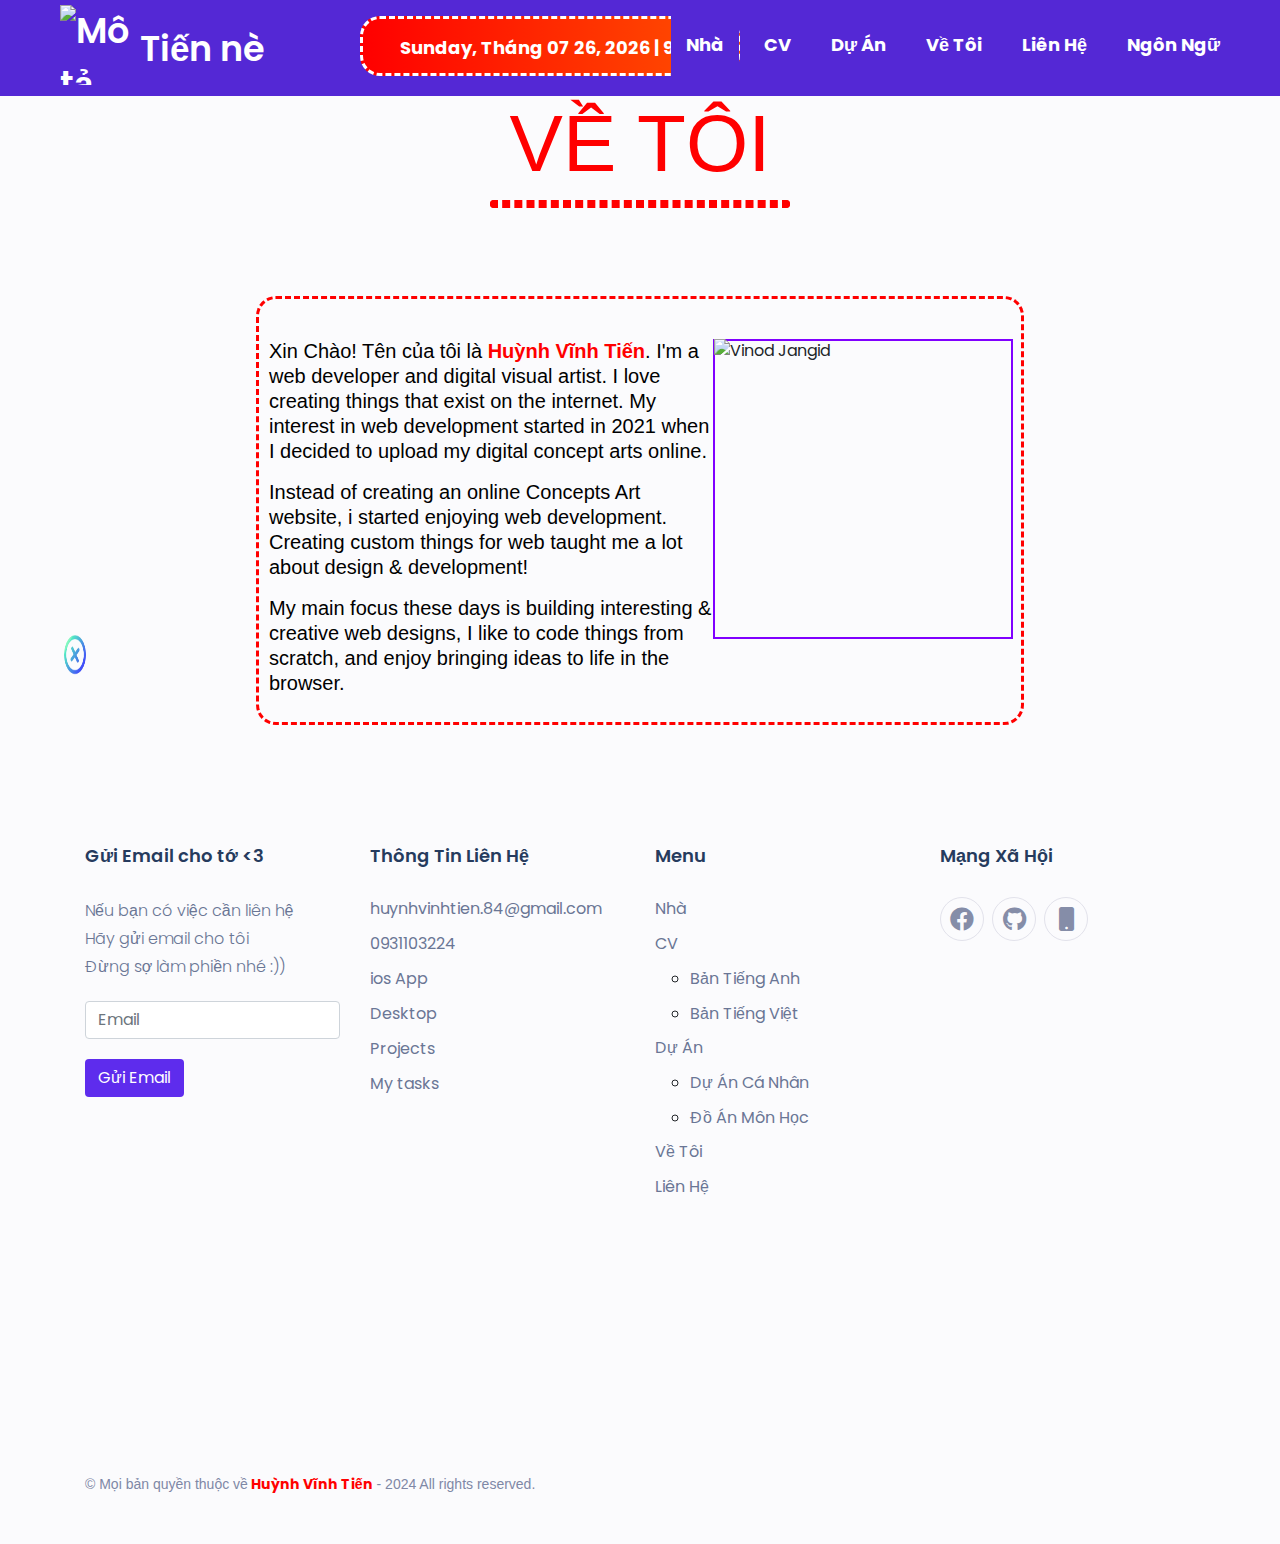
==== commit 61ada379: "Tien push" ====
--- a/about_me.html
+++ b/about_me.html
@@ -6,13 +6,6 @@
   <title>Website của Tiến</title>
   <link rel="icon" href="https://cdn3.iconfinder.com/data/icons/roles-computer-it/128/programmer-2-512.png"
     type="image/x-icon">
-  <!-- <link rel="stylesheet" href="style.css">
-    <link rel="stylesheet" href="footer.css">
-    <link rel="stylesheet" href="content__skill.css">
-    <link rel="stylesheet" href="content__skill__studied.css">
-    <link rel="stylesheet" href="content__skill_ide.css">
-    <link rel="stylesheet" href="dropdown.css">
-    <link rel="stylesheet" href="slide__image.css"> -->
 
   <link rel="stylesheet" href="./css/style.css">
   <link rel="stylesheet" href="./css/footer.css">
@@ -23,6 +16,10 @@
   <link rel="stylesheet" href="./css/slide__image.css">
   <link rel="stylesheet" href="./css/dropdown__doan.css">
   <link rel="stylesheet" href="./css/date__time.css">
+  <link rel="stylesheet" href="./css/notification__email.css">
+  <link rel="stylesheet" href="./css/CV__container__list.css">
+  <link rel="stylesheet" href="./css/container__dashed__hover.css">
+  <link rel="stylesheet" href="./css/border__content__about__me.css">
 
   <link rel="stylesheet" href="file:///E:/fontawesome/css/all.css">
   <meta name="viewport" content="width=device-width, initial-scale=1.0">
@@ -60,69 +57,136 @@
     <ul>
       <!-- <li><a href="/">Home</a></li> -->
       <li>
-        <a href="index.html" data-lang="vi" data-lang-en="Home" data-lang-vi="Nhà" data-lang-de="heim" data-lang-kr="집"
-          data-lang-jp="家">
-          Home
+        <a href="index.html" 
+        data-lang="vi" 
+        data-lang-en="Home" 
+        data-lang-vi="Nhà" 
+        data-lang-de="Heim" 
+        data-lang-kr="집"
+        data-lang-jp="家">
+          Nhà
         </a>
       </li>
       <li>
         <label for="btn-1" class="show">Features +</label>
-        <a href="#">CV</a>
+        <!-- <a href="#">CV</a> -->
+        <a href="List_CV.html" 
+        data-lang="vi" 
+        data-lang-en="CV" 
+        data-lang-vi="CV" 
+        data-lang-de="Lebenslauf" 
+        data-lang-kr="이력서"
+        data-lang-jp="履歴書">
+          CV
+        </a>
         <input type="checkbox" id="btn-1">
         <ul>
-          <li><a href="CV_EN.html" class="content__CV">Bản Tiếng Anh</a></li>
-          <li><a href="CV_VN.html" class="content__CV">Bản Tiếng Việt</a></li>
-          <!-- <li><a href="#">Icons</a></li> -->
-          <!-- <button id="vietnameseButton"><img src="https://o.rada.vn/data/image/2021/08/24/la-co-15.svg" alt="Mô tả hình ảnh">Tiếng Việt</button>
-        <button id="englishButton"><img src="https://o.rada.vn/data/image/2021/08/24/la-co-37.svg" alt="Mô tả hình ảnh">Tiếng Anh</button>
-        <button id="germanButton"><img src="https://o.rada.vn/data/image/2021/08/24/la-co-337.svg" alt="Mô tả hình ảnh">Tiếng Đức</button>
-        <button id="koreaButton"><img src="https://o.rada.vn/data/image/2021/08/24/la-co-95.svg" alt="Mô tả hình ảnh">Tiếng Hàn</button>
-        <button id="japanButton"><img src="https://o.rada.vn/data/image/2021/08/24/la-co-281.svg" alt="Mô tả hình ảnh">Tiếng Nhật</button> -->
+          <!-- <li><a href="CV_EN.html" class="content__CV">Bản Tiếng Anh</a></li> -->
+          <li>
+            <a href="CV_EN.html" 
+            data-lang="vi" 
+            data-lang-en="English" 
+            data-lang-vi="Bản Tiếng Anh" 
+            data-lang-de="Englisch" 
+            data-lang-kr="영어"
+            data-lang-jp="英語" 
+            class="content__CV">
+            Bản Tiếng Anh
+            </a>
+          </li>
+          <!-- <li><a href="CV_VN.html" class="content__CV">Bản Tiếng Việt</a></li> -->
+          <li>
+            <a href="CV_VN.html" 
+            data-lang="vi" 
+            data-lang-en="Vietnamese" 
+            data-lang-vi="Bản Tiếng Việt" 
+            data-lang-de="Vietnamesisch" 
+            data-lang-kr="베트남어"
+            data-lang-jp="ベトナム語" 
+            class="content__CV">
+            Bản Tiếng Việt
+            </a>
+          </li>
         </ul>
       </li>
-      <!-- <li>
-          <label for="btn-2" class="show">Services +</label>
-          <a href="#">Về Tôi</a>
-          <input type="checkbox" id="btn-2">
-          <ul>
-            <li><a href="#">Web Design</a></li>
-            <li><a href="#">App Design</a></li>
-            <li>
-              <label for="btn-3" class="show">More +</label>
-              <a href="#">More <span class="fa fa-plus"></span></a>
-              <input type="checkbox" id="btn-3">
-              <ul>
-                <li><a href="#">Submenu-1</a></li>
-                <li><a href="#">Submenu-2</a></li>
-                <li><a href="#">Submenu-3</a></li>
-              </ul>
-            </li>
-          </ul>
-        </li> -->
-
-      <!-- <li><a href="List_Project.html">Projects</a></li> -->
       <li>
         <label for="btn-1" class="show">Features +</label>
-        <a href="#">Dự Án</a>
+        <!-- <a href="#">Dự Án</a> -->
+        <a href="List_Project.html" 
+        data-lang="vi" 
+        data-lang-en="Project" 
+        data-lang-vi="Dự Án" 
+        data-lang-de="Projekt" 
+        data-lang-kr="프로젝트"
+        data-lang-jp="プロジェクト">
+          Dự Án
+        </a>
         <input type="checkbox" id="btn-1">
         <ul>
-          <li><a href="My_Projects.html" class="red-link">Dự Án Cá Nhân</a></li>
-                <li><a href="My_Projects_School.html" class="red-link">Đồ Án Môn Học</a></li>
+          <!-- <li><a href="My_Projects.html" class="red-link">Dự Án Cá Nhân</a></li> -->
+          <li>
+            <a href="My_Projects.html" 
+            data-lang="vi" 
+            data-lang-en="My Project" 
+            data-lang-vi="Dự Án Cá Nhân" 
+            data-lang-de="Mein Projekt" 
+            data-lang-kr="내 프로젝트"
+            data-lang-jp="私の企画" 
+            class="red-link">
+            Dự Án Cá Nhân
+            </a>
+          </li>
+                <!-- <li><a href="My_Projects_School.html" class="red-link">Đồ Án Môn Học</a></li> -->
+          <li>
+            <a href="My_Projects_School.html" 
+            data-lang="vi" 
+            data-lang-en="Subject Project" 
+            data-lang-vi="Đồ Án Môn Học" 
+            data-lang-de="Themenprojekt" 
+            data-lang-kr="주제 프로젝트"
+            data-lang-jp="学プロ" 
+            class="red-link">
+            Đồ Án Môn Học
+            </a>
+          </li>
         </ul>
       </li>
       
-      <li><a href="about_me.html">Về Tôi</a></li>
-      <li><a href="lienhe.html">Liên Hệ</a></li>
-      <!-- <li><a href="#">Contact</a></li> -->
-      <!-- <button id="vietnameseButton"><img src="https://o.rada.vn/data/image/2021/08/24/la-co-15.svg" alt="Mô tả hình ảnh">Tiếng Việt</button>
-        <button id="englishButton"><img src="https://o.rada.vn/data/image/2021/08/24/la-co-37.svg" alt="Mô tả hình ảnh">Tiếng Anh</button>
-        <button id="germanButton"><img src="https://o.rada.vn/data/image/2021/08/24/la-co-337.svg" alt="Mô tả hình ảnh">Tiếng Đức</button>
-        <button id="koreaButton"><img src="https://o.rada.vn/data/image/2021/08/24/la-co-95.svg" alt="Mô tả hình ảnh">Tiếng Hàn</button>
-        <button id="japanButton"><img src="https://o.rada.vn/data/image/2021/08/24/la-co-281.svg" alt="Mô tả hình ảnh">Tiếng Nhật</button> -->
-
+      <!-- <li><a href="about_me.html">Về Tôi</a></li> -->
+      <li>
+        <a href="about_me.html" 
+        data-lang="vi" 
+        data-lang-en="About Me" 
+        data-lang-vi="Về Tôi" 
+        data-lang-de="Über mich" 
+        data-lang-kr="나에 대해서"
+        data-lang-jp="私について">
+        Về Tôi
+        </a>
+      </li>
+      <!-- <li><a href="lienhe.html">Liên Hệ</a></li> -->
+      <li>
+      <a href="lienhe.html" 
+        data-lang="vi" 
+        data-lang-en="Contact" 
+        data-lang-vi="Liên Hệ" 
+        data-lang-de="Kontakt" 
+        data-lang-kr="연락하다"
+        data-lang-jp="接触">
+        Liên Hệ
+        </a>
       <li>
         <label for="btn-1" class="show">Features +</label>
-        <a href="#">Ngôn Ngữ</a>
+        <!-- <a href="#">Ngôn Ngữ</a> -->
+        <a href="#" 
+        data-lang="vi" 
+        data-lang-en="Language" 
+        data-lang-vi="Ngôn Ngữ" 
+        data-lang-de="Spraches" 
+        data-lang-kr="언어를 선택"
+        data-lang-jp="言語の選択">
+        Ngôn Ngữ
+        </a>
         <input type="checkbox" id="btn-1">
         <ul>
 
@@ -141,176 +205,22 @@
     </ul>
 
   </nav>
-  <!-- <div class="content">
-      <header>Responsive Drop-down Menu Bar</header>
-      <p>HTML and CSS (Media Query)</p>
-    </div> -->
-  <!-- <script>
-      $('.icon').click(function(){
-        $('span').toggleClass("cancel");
-      });
-    </script> -->
-  <!-- <h1 class="welcome" data-lang="vi" data-lang-en="PAYMENT GUIDE" data-lang-vi="HƯỚNG DẪN THANH TOÁN2"
-    data-lang-de="ZAHLUNGSANLEITUNG" data-lang-kr="결제 가이드" data-lang-jp="お支払いガイド">
-    <span>CHÀO MỪNG BẠN ĐÃ ĐẾN VỚI WEBSITE CỦA TIẾN</span>
-  </h1> -->
     
   <div class="container_hover-heading">
-    <h1 class="hover-heading">VỀ TÔI</h1>
+    <h1 class="hover-heading" 
+    data-lang="vi" 
+    data-lang-en="ABOUT ME" 
+    data-lang-vi="VỀ TÔI" 
+    data-lang-de="ÜBER MICH" 
+    data-lang-kr="나에 대해서"
+    data-lang-jp="私について">
+    VỀ TÔI
+    </h1>
   </div>
-
-  <style>
-    .container_hover-heading {
-  display: flex;
-  justify-content: center;
-  align-items: center;
-  block-size: 100%;
-  inline-size: 100%;
-}
-
-  .hover-heading::before {  
-    transform: scaleX(0);
-    transform-origin: bottom right;
-  }
-  
-  .hover-heading:hover::before {
-    transform: scaleX(1);
-    transform-origin: bottom left;
-  }
-  
-  .hover-heading::before {
-    content: " ";
-    display: block;
-    position: absolute;
-    top: 0; right: 0; bottom: 0; left: 0;
-    inset: 0 0 0 0;
-    background: hsl(200 100% 80%);
-    z-index: -1;
-    transition: transform .3s ease;
-    background: linear-gradient(to right, red, orange, yellow, green, blue, indigo, violet, red);
-    background-size: 1400% 100%;
-    animation: gradientAnimation 10s linear infinite;
-    /* width: 500px;
-    margin-left:-50px; */
-  }
-  @keyframes gradientAnimation {
-    0% {
-      background-position: 0% 50%;
-    }
-    100% {
-      background-position: 100% 50%;
-    }
-  }
-  
-  .hover-heading {
-    position: relative;
-    font-size: 5rem;
-    color:red;
-    font-family: "Roboto", sans-serif;
-    animation: color-change 5s infinite;
-  }
-  @keyframes color-change {
-0% {
-  color: rgb(0, 13, 255);
-}
-23% {
-  color: rgb(0, 255, 0);
-}
-54% {
-  color: rgb(0, 213, 255);
-}
-64% {
-  color: rgb(255, 170, 0);
-}
-80% {
-  color: rgb(162, 0, 255);
-}
-}
-
-  .content {
-    min-block-size: 100%;
-    min-inline-size: 100%;
-    margin: 0;
-    box-sizing: border-box;
-    display: grid;
-    place-content: center;
-    font-family: system-ui, sans-serif;
-  }
-  
-  @media (orientation: landscape) {
-    .content {
-      grid-auto-flow: column;
-    }
-  }
-  </style>
 
 <div class="container__dashed__hover-heading2">
 <div class="dashed__hover-heading"></div>
 </div>
-
-<style>
-  .container__dashed__hover-heading2 {
-  display: flex;
-  justify-content: center;
-  align-items: center;
-  max-width: 300px;
-  margin: 0 auto; /* Thêm thuộc tính margin: 0 auto; để căn giữa */
-  padding-bottom: 20px;
-}
-
-.dashed__hover-heading {
-  border: 4px dashed red;
-  border-radius: 50px;
-  width: 100%; /* Thêm thuộc tính width để đảm bảo chiều dài của đường kẻ đứt */
-  animation: borderAnimation 5s linear infinite;
-  background-size: 1400% 100%;
-}
-@keyframes borderAnimation {
-  0% {
-    border-color: red;
-  }
-  14% {
-    border-color: orange;
-  }
-  29% {
-    border-color: yellow;
-  }
-  43% {
-    border-color: green;
-  }
-  57% {
-    border-color: blue;
-  }
-  71% {
-    border-color: indigo;
-  }
-  86% {
-    border-color: violet;
-  }
-  100% {
-    border-color: red;
-  }
-}
-</style>
-
-<!-- <div class="container__content__CV__EN">
-  <div class="content__CV__EN">CV VN</div>
-</div>
-  <style>
-    .container__content__CV__EN{
-    display: flex;
-    justify-content: center;
-    align-items: center;
-    }
-    .content__CV__EN{
-      color:red;
-      font-weight: bold;
-      font-size: 36px;
-      margin-top:10px;
-    }
-  </style> -->
-
-
 
 <!-- landing page ends here -->
 <div class="container__about__me">
@@ -356,315 +266,9 @@
 </div>
 <!-- about section ends  -->
 
-<style>
-.border__content__about__me{
-    border: 3px dashed red;
-    padding: 10px;
-    border-radius: 20px;
-}
-.container__about__me{
-   margin-top:-700px;
-}
-
-.content__about__me{
-    font-size: 20px !important;
-    color:red;
-    font-family: Whitney, -apple-system, BlinkMacSystemFont, Segoe UI, Roboto, Helvetica, Arial, sans-serif
-}
-
-.content__about__me span{
-    font-size: 20px !important;
-    color:red;
-    font-weight: bold;
-    font-family: Whitney, -apple-system, BlinkMacSystemFont, Segoe UI, Roboto, Helvetica, Arial, sans-serif;
-
-    animation: color-change 5s infinite;
-  }
-  @keyframes color-change {
-0% {
-  color: rgb(0, 13, 255);
-}
-23% {
-  color: rgb(0, 255, 0);
-}
-54% {
-  color: rgb(0, 213, 255);
-}
-64% {
-  color: rgb(255, 170, 0);
-}
-80% {
-  color: rgb(162, 0, 255);
-}
-}
-
-
-    body,
-    noscript {
-        background-color: var(--color-dark-mode)
-    }
-
-    
-
-    #backtotopbutton article,
-    :root {
-        font-family: Whitney, -apple-system, BlinkMacSystemFont, Segoe UI, Roboto, Helvetica, Arial, sans-serif
-    }
-
-  
-
-    * {
-        box-sizing: border-box;
-        margin: 0;
-        padding: 0;
-        -webkit-user-select: none;
-        -moz-user-select: none;
-        -ms-user-select: none;
-        user-select: none;
-        -webkit-tap-highlight-color: transparent
-    }
-
-  
-
-    /* html {
-        font-size: 62.5%;
-        scroll-behavior: smooth;
-        text-rendering: optimizeLegibility;
-        -webkit-font-smoothing: antialiased
-    } */
-
-    :root {
-        cursor: default;
-        --color-white: #fff;
-        --color-black: #000;
-        --color-dark-mode: #11111b;
-        --color-light-mode: #ece7e1;
-        --color-ddd-color: #ddd;
-        --color-gray: #c4c4c4;
-        --color-purple: #8000ff;
-        --color-light-purple: #cf59e6;
-        --color-light-blue: #6bc5f8;
-        --color-navbarBorder-dark: #e2e2e207;
-        --color-shadowDark: rgba(0, 0, 0, 0.137);
-        --static-heading-gradient-blue: #b0f3f1;
-        --static-heading-gradient-pink: #ffcfdf;
-        --tech-stack-box-first-color: #1a1a29;
-        --tech-stack-box-second-color: rgba(0, 0, 255, 0);
-        --tech-stack-box-border-color: #292929
-    }
-
-    #hello-friend,
-    #work,
-    .about-info p,
-    .activeThistab,
-    .language-speak article {
-        color: var(--color-black)
-    }
-
-   
-
-    .dp::after,
-    .dp::before {
-        height: 300px;
-        z-index: -2;
-        content: ""
-    }
-
-
-
-   
-
-   
-
-    #info-para,
-    .about-info p {
-        font-weight: 400;
-        font-size: 2rem
-    }
-
-
-    .resume-btn {
-        margin-top: 25px;
-        justify-content: flex-start;
-        width: 45px;
-        height: 45px;
-        border: none;
-        border-radius: 50%;
-        cursor: pointer;
-        box-shadow: 2px 2px 10px rgba(0, 0, 0, .199);
-        background: linear-gradient(82.3deg, #965de9 10.8%, #6358ee 94.3%);
-        position: relative
-    }
-
-    
-
-    .dp::after,
-    .dp::before,
-    .text {
-        position: absolute
-    }
-
-    .sign {
-        width: 100%;
-        justify-content: center
-    }
-
-    .sign svg {
-        width: 17px
-    }
-
-    .text {
-        right: 0;
-        width: 0%;
-        opacity: 0;
-        font-size: 1em;
-        font-weight: 600;
-        transition-duration: .3s
-    }
-
-    .resume-btn:hover {
-        width: 130px;
-        border-radius: 40px;
-        transition-duration: .3s
-    }
-
-    .resume-btn:hover .sign {
-        width: 30%;
-        transition-duration: .3s;
-        padding-left: 20px
-    }
-
-    .resume-btn:hover .text {
-        opacity: 1;
-        width: 70%;
-        transition-duration: .3s;
-        padding-right: 10px
-    }
-
-    .dp,
-    .dp::after,
-    .dp::before,
-    .dp:hover::after,
-    .dp:hover::before {
-        transition-duration: .5s
-    }
-
-    .resume-btn:active {
-        transform: translate(2px, 2px)
-    }
-
-    .about-section-container {
-        width: 100%;
-        height: fit-content;
-        display: flex;
-        align-items: center;
-        justify-content: center;
-        flex-direction: column;
-        padding-top: 200px;
-    }
-
-    .about-section,
-    .projects-section-div,
-    .skills-section {
-        width: 60%;
-        display: flex;
-        flex-direction: column;
-        align-items: center;
-        justify-content: center
-    }
-
-    .projects-heading,
-    .section-heading,
-    .skills-heading {
-        width: 100%;
-        display: flex;
-        align-items: center;
-        gap: 10px
-    }
-
-    .dp img,
-    .dp::after,
-    .dp::before {
-        width: 300px
-    }
-
-    .projects-heading-article,
-    .section-heading-article,
-    .skills-heading-article {
-        font-size: 3rem;
-        font-family: fira code;
-        font-weight: 500;
-        background-image: linear-gradient(90deg, var(--static-heading-gradient-blue), var(--static-heading-gradient-pink));
-        background-clip: text;
-        background-color: red !important;
-        -webkit-background-clip: text;
-        -webkit-text-fill-color: transparent
-    }
-
-    .projectsHeadingP,
-    .sectionHeadingP,
-    .skillsHeadingP {
-        width: 300px;
-        height: 1px;
-        background-image: linear-gradient(90deg, var(--static-heading-gradient-blue), var(--static-heading-gradient-pink))
-    }
-
-    .info-dp-section {
-        width: 100%;
-        display: flex;
-        margin-top: 30px
-    }
-
-    .about-info {
-        width: 60%;
-        display: flex;
-        flex-direction: column
-    }
-
-    .about-info p {
-        line-height: 25px
-    }
-
-    .dp {
-        width: 40%;
-        display: flex;
-        align-items: flex-start;
-        justify-content: center;
-        position: relative
-    }
-
-    .dp::before {
-        box-shadow: 2px 2px 0 inset #8000ff, -2px -2px 0 inset transparent
-    }
-
-    .dp::after {
-        box-shadow: 2px 2px 0 inset transparent, -2px -2px 0 inset #8000ff
-    }
-
-    .dp:hover::after {
-        transform: translate(20px, 20px)
-    }
-
-    .dp:hover::before {
-        transform: translate(-20px, -20px)
-    }
-
-</style>
-
-
-
-  <!-- <img class="image__content" src="https://res.cloudinary.com/cloudinary-marketing/images/v1649720751/Web_Assets/blog/Mario_1/Mario_1-gif?_i=AA" alt="Mô tả hình ảnh"> -->
+
+
   <button onclick="topFunction()" id="myBtn" title="Lên trang đầu"></button>
-  <!-- <h1 class="introduction__content" 
-  data-lang="vi"
-  data-lang-en="PAYMENT GUIDE"
-  data-lang-vi="HƯỚNG DẪN THANH TOÁN2"
-  data-lang-de="ZAHLUNGSANLEITUNG"
-  data-lang-kr="결제 가이드"
-  data-lang-jp="お支払いガイド">
-  INTRODUCTION
-</h1> -->
-
 
   <!-- ĐOẠN CODE TẠO MENU BUTTON GIÚP LÀM GỌN 4 BUTTON TRONG 1 MENU-->
   <div style="top: 0;left: 0;position: fixed;margin-left:20px;margin-top:620px" class="dropdown2">
@@ -673,15 +277,10 @@
         src="./images/dropdown_contact3.gif">
     </div>
     <div style="margin-top:-370px;margin-left:-10px;border-radius:50px;" class="dropdown-content2">
-      <a href="/diachichinhanhggmap"><img style="width:50px;height:50px;" src="./images/vietnam.png"
-          title="Địa Chỉ Cửa Hàng"></a>
-      <a href="tel:0939 266 625"><img style="width:50px;height:50px;border-radius:5px" src="./images/vietnam.png"
-          title="SĐT: 093 110 3224"></a>
+      <a href="tel:0939 266 625"><img style="width:50px;height:50px;border-radius:5px" src="./images/phone_menu.png"
+          title="SĐT của tôi nè!"></a>
       <a href="https://zalo.me/0931103224"><img style="width:50px;height:50px"
-          src="./images/vietnam.png" title="https://zalo.me/0931103224"></a>
-      <a id="popup-button" onclick="showPopup()">
-        <img style="width:50px;height:50px;border-radius:5px" src="./images/vietnam.png" title="Gửi Email">
-      </a>
+          src="./images/icon_zalo2.png" title="Zalo của tôi nè!"></a>
     </div>
   </div>
   <!--ĐOẠN CODE TẠO MENU BUTTON GIÚP LÀM GỌN 4 BUTTON TRONG 1 MENU -->
@@ -695,25 +294,74 @@
           <div class="col-lg-3 col-md-6">
             <div class="f_widget company_widget wow fadeInLeft" data-wow-delay="0.2s"
               style="visibility: visible; animation-delay: 0.2s; animation-name: fadeInLeft;">
-              <h3 class="f-title f_600 t_color f_size_18">Get in Touch</h3>
-              <p>Don’t miss any updates of our new templates and extensions.!</p>
-              <form action="#" class="f_subscribe_two mailchimp" method="post" novalidate="true" _lpchecked="1">
+              <h3 class="f-title f_600 t_color f_size_18" 
+              data-lang="vi" 
+              data-lang-en="Send Email For Me" 
+              data-lang-vi="Gửi Email cho tớ <3" 
+              data-lang-de="Senden Sie mir eine E-Mail" 
+              data-lang-kr="나에게 이메일 보내기"
+              data-lang-jp="私にメールを送ってください">
+              Gửi Email cho tớ <3
+              </h3>
+              <p 
+              data-lang="vi" 
+              data-lang-en="If you have anything to contact <br> Please email me <br> Don't be afraid to bother :))" 
+              data-lang-vi="Nếu bạn có việc cần liên hệ <br> Hãy gửi email cho tôi <br> Đừng sợ làm phiền nhé :))" 
+              data-lang-de="Wenn Sie etwas haben, an das Sie sich wenden können <br> Bitte senden Sie mir eine E-Mail <br> Haben Sie keine Angst, sich die Mühe zu machen :))" 
+              data-lang-kr="연락할 내용이 있으면 <br> 이메일을 보내주세요 <br> 걱정하지 마세요 :))"
+              data-lang-jp="何か連絡したいことがあれば <br> メールしてください <br> 遠慮せずに :))">
+              Nếu bạn có việc cần liên hệ <br> Hãy gửi email cho tôi <br> Đừng sợ làm phiền nhé :)) 
+              </p>
+              <div class="f_subscribe_two mailchimp">
                 <input type="text" name="EMAIL" class="form-control memail" placeholder="Email">
-                <button class="btn btn_get btn_get_two" type="submit">Subscribe</button>
-                <p class="mchimp-errmessage" style="display: none;"></p>
-                <p class="mchimp-sucmessage" style="display: none;"></p>
-              </form>
+                <button class="btn btn_get btn_get_two" type="button" onclick="showNotification()" 
+                data-lang="vi" 
+                data-lang-en="Send Email" 
+                data-lang-vi="Gửi Email" 
+                data-lang-de="E-Mail Senden" 
+                data-lang-kr="이메일을 보내"
+                data-lang-jp="メールを送る">
+                Gửi Email
+              </button>
+              </div>
+
+              <div class="container__notification">
+              <div id="notification" class="notification">
+                <button class="notification-close" onclick="closeNotification()">X</button>
+                <span class="notification-message" 
+                data-lang="vi" 
+                data-lang-en="I'm sorry! This is only the Frontend interface without Backend!<br><hr> Contact me via Email: huyvinhtien.84@gmail.com<br>" 
+                data-lang-vi="Xin lỗi bạn! đây chỉ giao diện của Frontend chưa có Backend!<br><hr> Liên hệ với mình qua Email: huynhvinhtien.84@gmail.com<br>" 
+                data-lang-de="Es tut mir Leid! Dies ist nur die Frontend-Schnittstelle ohne Backend!<br><hr> Kontaktieren Sie mich per E-Mail: huyvinhtien.84@gmail.com<br>" 
+                data-lang-kr="죄송합니다! 이것은 백엔드가 없는 프론트엔드 인터페이스일 뿐입니다!<br><hr> 이메일로 연락주세요: huyvinhtien.84@gmail.com<br>"
+                data-lang-jp="ごめんなさい！ これはバックエンドのないフロントエンド インターフェイスのみです。<br><hr> 電子メールでご連絡ください: huyvinhtien.84@gmail.com<br>">
+                Xin lỗi bạn! đây chỉ giao diện của Frontend chưa có Backend!<br><hr> Liên hệ với mình qua Email: huynhvinhtien.84@gmail.com<br>
+                <!-- <img class="image__email" src="./images/thanks_1.png"> -->
+              </span>
+              </div>
+            </div>
+              <p class="mchimp-errmessage" style="display: none;"></p>
+              <p class="mchimp-sucmessage" style="display: none;"></p>
             </div>
           </div>
+
           <div class="col-lg-3 col-md-6">
             <div class="f_widget about-widget pl_70 wow fadeInLeft" data-wow-delay="0.4s"
               style="visibility: visible; animation-delay: 0.4s; animation-name: fadeInLeft;">
               <div class="hello">
-                <h3 class="f-title f_600 t_color f_size_18">Download</h3>
+                <h3 class="f-title f_600 t_color f_size_18" 
+                data-lang="vi" 
+                data-lang-en="Contact Info" 
+                data-lang-vi="Thông Tin Liên Hệ" 
+                data-lang-de="Kontaktinformation" 
+                data-lang-kr="연락처 정보"
+                data-lang-jp="連絡先情報">
+                Thông Tin Liên Hệ
+              </h3>
               </div>
               <ul class="list-unstyled f_list">
-                <li><a href="#">Company</a></li>
-                <li><a href="#">Android App</a></li>
+                <li><a>huynhvinhtien.84@gmail.com</a></li>
+                <li><a href="#">0931103224</a></li>
                 <li><a href="#">ios App</a></li>
                 <li><a href="#">Desktop</a></li>
                 <li><a href="#">Projects</a></li>
@@ -724,28 +372,134 @@
           <div class="col-lg-3 col-md-6">
             <div class="f_widget about-widget pl_70 wow fadeInLeft" data-wow-delay="0.6s"
               style="visibility: visible; animation-delay: 0.6s; animation-name: fadeInLeft;">
-              <h3 class="f-title f_600 t_color f_size_18">Help</h3>
+              <h3 class="f-title f_600 t_color f_size_18" 
+              data-lang="vi" 
+              data-lang-en="Menu" 
+              data-lang-vi="Menu" 
+              data-lang-de="Speisekarte" 
+              data-lang-kr="메뉴"
+              data-lang-jp="メニュー">
+              Menu
+            </h3>
               <ul class="list-unstyled f_list">
-                <li><a href="#">FAQ</a></li>
-                <li><a href="#">Term &amp; conditions</a></li>
-                <li><a href="#">Reporting</a></li>
-                <li><a href="#">Documentation</a></li>
-                <li><a href="#">Support Policy</a></li>
-                <li><a href="#">Privacy</a></li>
+                <li>
+                  <a href="index.html" 
+                  data-lang="vi" 
+                  data-lang-en="Home" 
+                  data-lang-vi="Nhà" 
+                  data-lang-de="Heim" 
+                  data-lang-kr="집"
+                  data-lang-jp="家">
+                  Nhà
+                  </a>
+                </li>
+                <li>
+                  <a href="CV_EN.html" 
+                  data-lang="vi" 
+                  data-lang-en="CV" 
+                  data-lang-vi="CV" 
+                  data-lang-de="Lebenslauf" 
+                  data-lang-kr="이력서"
+                  data-lang-jp="履歴書">
+                  CV
+                  </a>
+                </li>
+                <ul class="footer__menu__CV__project">
+                  <li><a href="CV_EN.html" 
+                    data-lang="vi" 
+                    data-lang-en="English" 
+                    data-lang-vi="Bản Tiếng Anh" 
+                    data-lang-de="Englisch" 
+                    data-lang-kr="영어"
+                    data-lang-jp="英語">
+                    Bản Tiếng Anh
+                  </a>
+                </li>
+                  <li><a href="CV_VN.html" 
+                    data-lang="vi" 
+                    data-lang-en="Vietnamese" 
+                    data-lang-vi="Bản Tiếng Việt" 
+                    data-lang-de="Vietnamesisch" 
+                    data-lang-kr="베트남어"
+                    data-lang-jp="ベトナム語">
+                    Bản Tiếng Việt
+                  </a>
+                </li>
+                </ul>
+                <li><a href="My_Projects.html" 
+                  data-lang="vi" 
+                  data-lang-en="Project" 
+                  data-lang-vi="Dự Án" 
+                  data-lang-de="Projekt" 
+                  data-lang-kr="프로젝트"
+                  data-lang-jp="プロジェクト">
+                  Dự Án
+                </a>
+                </li>
+                <ul class="footer__menu__CV__project">
+                  <li><a href="My_Projects.html" 
+                    data-lang="vi" 
+                    data-lang-en="My Project" 
+                    data-lang-vi="Dự Án Cá Nhân" 
+                    data-lang-de="Mein Projekt" 
+                    data-lang-kr="내 프로젝트"
+                    data-lang-jp="私の企画">
+                    Dự Án Cá Nhân
+                  </a>
+                </li>
+                  <li><a href="My_Projects_School.html" 
+                    data-lang="vi" 
+                    data-lang-en="Subject Project" 
+                    data-lang-vi="Đồ Án Môn Học" 
+                    data-lang-de="Themenprojekt" 
+                    data-lang-kr="주제 프로젝트"
+                    data-lang-jp="学プロ">
+                    Đồ Án Môn Học
+                  </a>
+                  </li>
+                </ul>
+                <li><a href="about_me.html" 
+                  data-lang="vi" 
+                  data-lang-en="About Me" 
+                  data-lang-vi="Về Tôi" 
+                  data-lang-de="Über mich" 
+                  data-lang-kr="나에 대해서"
+                  data-lang-jp="私について">
+                  Về Tôi
+                </a>
+              </li>
+                <li><a href="lienhe.html" 
+                  data-lang="vi" 
+                  data-lang-en="Contact" 
+                  data-lang-vi="Liên Hệ" 
+                  data-lang-de="Kontakt" 
+                  data-lang-kr="연락하다"
+                  data-lang-jp="接触">
+                  Liên Hệ
+                </a>
+              </li>
               </ul>
             </div>
           </div>
           <div class="col-lg-3 col-md-6">
             <div class="f_widget social-widget pl_70 wow fadeInLeft" data-wow-delay="0.8s"
               style="visibility: visible; animation-delay: 0.8s; animation-name: fadeInLeft;">
-              <h3 class="f-title f_600 t_color f_size_18">Mạng Xã Hội</h3>
+              <h3 class="f-title f_600 t_color f_size_18" 
+              data-lang="vi" 
+              data-lang-en="Social Network" 
+              data-lang-vi="Mạng Xã Hội" 
+              data-lang-de="Soziales Netzwerk" 
+              data-lang-kr="소셜 네트워크"
+              data-lang-jp="ソーシャルネットワーク">
+              Mạng Xã Hội
+            </h3>
               <div class="f_social_icon">
-                <a href="https://www.facebook.com/vinhtien.huynh.77" class="fab fa-facebook"></a>
-                <a href="#" class="fab fa-instagram"></a>
+                <a href="https://www.facebook.com/vinhtien.huynh.77" class="fab fa-facebook" title="Trang Facebook của tui"></a>
+                <a href="https://github.com/hvtienprotv84" class="fab fa-github" title="Trang Github của tui"></a>
+                <!-- <a href="#" class="fab fa-instagram"></a>
                 <a href="#" class="fab fa-linkedin"></a>
-                <a href="#" class="fab fa-pinterest"></a>
-                
-                <a href="#" class="fab fa-github"></a>
+                <a href="#" class="fab fa-pinterest"></a> -->
+                <a href="tel:093 110 3224" class="fa fa-mobile" title="SĐT của tôi nè"></a>
               </div>
             </div>
           </div>
@@ -760,11 +514,17 @@
       <div class="container">
         <div class="row align-items-center">
           <div class="col-lg-6 col-sm-7">
-            <p style="font-size:14px;" class="mb-0 f_400">© Mọi bản quyền thuộc về<span style="color:red;"><strong>
-                  Huỳnh Vĩnh Tiến</strong></span> - 2024 All rights reserved.</p>
+            <p style="font-size:14px; font-family: Whitney, -apple-system, BlinkMacSystemFont, Segoe UI, Roboto, Helvetica, Arial, sans-serif;            " class="mb-0 f_400"  id="copyright__2024"
+            data-lang="vi" 
+            data-lang-en="© All copyrights belong to <span><strong> Huynh Vinh Tien</strong></span> - 2024 All rights reserved." 
+            data-lang-vi="© Mọi bản quyền thuộc về<span><strong> Huỳnh Vĩnh Tiến</strong></span> - 2024 All rights reserved." 
+            data-lang-de="© Alle Urheberrechte liegen bei <span><strong> Huynh Vinh Tien</strong></span> – 2024 Alle Rechte vorbehalten." 
+            data-lang-kr="© 모든 저작권은 <span><strong> Huynh Vinh Tien</strong></span>에 속합니다. - 2024 모든 권리 보유."
+            data-lang-jp="© すべての著作権は <span><strong> Huynh Vinh Tien</strong></span> に帰属します - 2024 無断複写・転載を禁じ。">
+            © Mọi bản quyền thuộc về<span><strong> Huỳnh Vĩnh Tiến</strong></span> - 2024 All rights reserved.
+            </p>
           </div>
           <div class="col-lg-6 col-sm-5 text-right">
-            <!-- <p>Made with <i class="icon_heart"></i> in <a href="http://cakecounter.com" target="_blank">CakeCounter</a></p> -->
           </div>
         </div>
       </div>
@@ -773,12 +533,10 @@
 </body>
 <script src="file:///E:/jquery.js"></script>
 <script src="https://kit.fontawesome.com/a076d05399.js"></script>
-<!--  <script src="/slide__image.js"></script>
-      <script src="language.js"></script>
-      <script src="ontop.js"></script> -->
 <script src="./js/slide__image.js"></script>
 <script src="./js/language.js"></script>
 <script src="./js/ontop.js"></script>
 <script src="./js/dropdown__doan.js"></script>
 <script src="./js/date__time.js"></script>
+<script src="./js/notification__email.js"></script>
 </html>--- a/css/style.css
+++ b/css/style.css
@@ -85,6 +85,7 @@
   margin-left:25px;
   outline: none;
   cursor: pointer;
+  
 }
 nav ul li button:focus {
   outline: none;
@@ -345,4 +346,14 @@
 .content__CV{
   font-size:16px;
   font-family: 'Poppins', sans-serif;
-}+}
+
+.footer__menu__CV__project{
+  margin-bottom: 10px;
+  margin-left: 35px;
+}
+
+#copyright__2024 span{
+  color:red;
+}
+
--- a/css/date__time.css
+++ b/css/date__time.css
@@ -1,7 +1,7 @@
 .time-info {
     text-align: center;
     position: absolute;
-    margin-left: 450px;
+    margin-left: 380px;
     color: rgb(255, 255, 255);
     margin-top:5px;
     /* border: 3px solid red;
--- a/css/notification__email.css
+++ b/css/notification__email.css
@@ -0,0 +1,25 @@
+.notification {
+    display: none;
+    position: fixed;
+    top: 10px;
+    right: 10px;
+    padding: 10px;
+    background-color: #f1f1f1;
+    border: 3px dashed red;
+    border-radius: 4px;
+    width: 250px;
+    height: 300px;
+  }
+  
+  .notification-message {
+    margin-right: 10px;
+    font-family: Whitney, -apple-system, BlinkMacSystemFont, Segoe UI, Roboto, Helvetica, Arial, sans-serif
+
+  }
+  
+  .notification-close {
+    background: none;
+    border: none;
+    cursor: pointer;
+    margin-left: 220px;
+  }--- a/css/CV__container__list.css
+++ b/css/CV__container__list.css
@@ -0,0 +1,80 @@
+.container_hover-heading {
+    display: flex;
+    justify-content: center;
+    align-items: center;
+    block-size: 100%;
+    inline-size: 100%;
+  }
+  
+    .hover-heading::before {  
+      transform: scaleX(0);
+      transform-origin: bottom right;
+    }
+    
+    .hover-heading:hover::before {
+      transform: scaleX(1);
+      transform-origin: bottom left;
+    }
+    
+    .hover-heading::before {
+      content: " ";
+      display: block;
+      position: absolute;
+      top: 0; right: 0; bottom: 0; left: 0;
+      inset: 0 0 0 0;
+      background: hsl(200 100% 80%);
+      z-index: -1;
+      transition: transform .3s ease;
+      background: linear-gradient(to right, red, orange, yellow, green, blue, indigo, violet, red);
+      background-size: 1400% 100%;
+      animation: gradientAnimation 10s linear infinite;
+    }
+    @keyframes gradientAnimation {
+      0% {
+        background-position: 0% 50%;
+      }
+      100% {
+        background-position: 100% 50%;
+      }
+    }
+    
+    .hover-heading {
+      position: relative;
+      font-size: 5rem;
+      color:red;
+      font-family: "Roboto", sans-serif;
+      animation: color-change 5s infinite;
+    }
+    @keyframes color-change {
+  0% {
+    color: rgb(0, 13, 255);
+  }
+  23% {
+    color: rgb(0, 255, 0);
+  }
+  54% {
+    color: rgb(0, 213, 255);
+  }
+  64% {
+    color: rgb(255, 170, 0);
+  }
+  80% {
+    color: rgb(162, 0, 255);
+  }
+  }
+  
+    .content {
+      min-block-size: 100%;
+      min-inline-size: 100%;
+      margin: 0;
+      box-sizing: border-box;
+      display: grid;
+      place-content: center;
+      font-family: system-ui, sans-serif;
+    }
+    
+    @media (orientation: landscape) {
+      .content {
+        grid-auto-flow: column;
+      }
+    }--- a/css/container__dashed__hover.css
+++ b/css/container__dashed__hover.css
@@ -0,0 +1,42 @@
+.container__dashed__hover-heading2 {
+    display: flex;
+    justify-content: center;
+    align-items: center;
+    max-width: 300px;
+    margin: 0 auto; /* Thêm thuộc tính margin: 0 auto; để căn giữa */
+    padding-bottom: 20px;
+  }
+  
+  .dashed__hover-heading {
+    border: 4px dashed red;
+    border-radius: 50px;
+    width: 100%; /* Thêm thuộc tính width để đảm bảo chiều dài của đường kẻ đứt */
+    animation: borderAnimation 5s linear infinite;
+    background-size: 1400% 100%;
+  }
+  @keyframes borderAnimation {
+    0% {
+      border-color: red;
+    }
+    14% {
+      border-color: orange;
+    }
+    29% {
+      border-color: yellow;
+    }
+    43% {
+      border-color: green;
+    }
+    57% {
+      border-color: blue;
+    }
+    71% {
+      border-color: indigo;
+    }
+    86% {
+      border-color: violet;
+    }
+    100% {
+      border-color: red;
+    }
+  }--- a/css/border__content__about__me.css
+++ b/css/border__content__about__me.css
@@ -0,0 +1,291 @@
+.border__content__about__me{
+    border: 3px dashed red;
+    padding: 10px;
+    border-radius: 20px;
+}
+.container__about__me{
+   margin-top:-700px;
+}
+
+.content__about__me{
+    font-size: 20px !important;
+    color:red;
+    font-family: Whitney, -apple-system, BlinkMacSystemFont, Segoe UI, Roboto, Helvetica, Arial, sans-serif
+}
+
+.content__about__me span{
+    font-size: 20px !important;
+    color:red;
+    font-weight: bold;
+    font-family: Whitney, -apple-system, BlinkMacSystemFont, Segoe UI, Roboto, Helvetica, Arial, sans-serif;
+
+    animation: color-change 5s infinite;
+  }
+  @keyframes color-change {
+0% {
+  color: rgb(0, 13, 255);
+}
+23% {
+  color: rgb(0, 255, 0);
+}
+54% {
+  color: rgb(0, 213, 255);
+}
+64% {
+  color: rgb(255, 170, 0);
+}
+80% {
+  color: rgb(162, 0, 255);
+}
+}
+
+
+    body,
+    noscript {
+        background-color: var(--color-dark-mode)
+    }
+
+    
+
+    #backtotopbutton article,
+    :root {
+        font-family: Whitney, -apple-system, BlinkMacSystemFont, Segoe UI, Roboto, Helvetica, Arial, sans-serif
+    }
+
+  
+
+    * {
+        box-sizing: border-box;
+        margin: 0;
+        padding: 0;
+        -webkit-user-select: none;
+        -moz-user-select: none;
+        -ms-user-select: none;
+        user-select: none;
+        -webkit-tap-highlight-color: transparent
+    }
+
+  
+
+    /* html {
+        font-size: 62.5%;
+        scroll-behavior: smooth;
+        text-rendering: optimizeLegibility;
+        -webkit-font-smoothing: antialiased
+    } */
+
+    :root {
+        cursor: default;
+        --color-white: #fff;
+        --color-black: #000;
+        --color-dark-mode: #11111b;
+        --color-light-mode: #ece7e1;
+        --color-ddd-color: #ddd;
+        --color-gray: #c4c4c4;
+        --color-purple: #8000ff;
+        --color-light-purple: #cf59e6;
+        --color-light-blue: #6bc5f8;
+        --color-navbarBorder-dark: #e2e2e207;
+        --color-shadowDark: rgba(0, 0, 0, 0.137);
+        --static-heading-gradient-blue: #b0f3f1;
+        --static-heading-gradient-pink: #ffcfdf;
+        --tech-stack-box-first-color: #1a1a29;
+        --tech-stack-box-second-color: rgba(0, 0, 255, 0);
+        --tech-stack-box-border-color: #292929
+    }
+
+    #hello-friend,
+    #work,
+    .about-info p,
+    .activeThistab,
+    .language-speak article {
+        color: var(--color-black)
+    }
+
+   
+
+    .dp::after,
+    .dp::before {
+        height: 300px;
+        z-index: -2;
+        content: ""
+    }
+
+
+
+   
+
+   
+
+    #info-para,
+    .about-info p {
+        font-weight: 400;
+        font-size: 2rem
+    }
+
+
+    .resume-btn {
+        margin-top: 25px;
+        justify-content: flex-start;
+        width: 45px;
+        height: 45px;
+        border: none;
+        border-radius: 50%;
+        cursor: pointer;
+        box-shadow: 2px 2px 10px rgba(0, 0, 0, .199);
+        background: linear-gradient(82.3deg, #965de9 10.8%, #6358ee 94.3%);
+        position: relative
+    }
+
+    
+
+    .dp::after,
+    .dp::before,
+    .text {
+        position: absolute
+    }
+
+    .sign {
+        width: 100%;
+        justify-content: center
+    }
+
+    .sign svg {
+        width: 17px
+    }
+
+    .text {
+        right: 0;
+        width: 0%;
+        opacity: 0;
+        font-size: 1em;
+        font-weight: 600;
+        transition-duration: .3s
+    }
+
+    .resume-btn:hover {
+        width: 130px;
+        border-radius: 40px;
+        transition-duration: .3s
+    }
+
+    .resume-btn:hover .sign {
+        width: 30%;
+        transition-duration: .3s;
+        padding-left: 20px
+    }
+
+    .resume-btn:hover .text {
+        opacity: 1;
+        width: 70%;
+        transition-duration: .3s;
+        padding-right: 10px
+    }
+
+    .dp,
+    .dp::after,
+    .dp::before,
+    .dp:hover::after,
+    .dp:hover::before {
+        transition-duration: .5s
+    }
+
+    .resume-btn:active {
+        transform: translate(2px, 2px)
+    }
+
+    .about-section-container {
+        width: 100%;
+        height: fit-content;
+        display: flex;
+        align-items: center;
+        justify-content: center;
+        flex-direction: column;
+        padding-top: 200px;
+    }
+
+    .about-section,
+    .projects-section-div,
+    .skills-section {
+        width: 60%;
+        display: flex;
+        flex-direction: column;
+        align-items: center;
+        justify-content: center
+    }
+
+    .projects-heading,
+    .section-heading,
+    .skills-heading {
+        width: 100%;
+        display: flex;
+        align-items: center;
+        gap: 10px
+    }
+
+    .dp img,
+    .dp::after,
+    .dp::before {
+        width: 300px
+    }
+
+    .projects-heading-article,
+    .section-heading-article,
+    .skills-heading-article {
+        font-size: 3rem;
+        font-family: fira code;
+        font-weight: 500;
+        background-image: linear-gradient(90deg, var(--static-heading-gradient-blue), var(--static-heading-gradient-pink));
+        background-clip: text;
+        background-color: red !important;
+        -webkit-background-clip: text;
+        -webkit-text-fill-color: transparent
+    }
+
+    .projectsHeadingP,
+    .sectionHeadingP,
+    .skillsHeadingP {
+        width: 300px;
+        height: 1px;
+        background-image: linear-gradient(90deg, var(--static-heading-gradient-blue), var(--static-heading-gradient-pink))
+    }
+
+    .info-dp-section {
+        width: 100%;
+        display: flex;
+        margin-top: 30px
+    }
+
+    .about-info {
+        width: 60%;
+        display: flex;
+        flex-direction: column
+    }
+
+    .about-info p {
+        line-height: 25px
+    }
+
+    .dp {
+        width: 40%;
+        display: flex;
+        align-items: flex-start;
+        justify-content: center;
+        position: relative
+    }
+
+    .dp::before {
+        box-shadow: 2px 2px 0 inset #8000ff, -2px -2px 0 inset transparent
+    }
+
+    .dp::after {
+        box-shadow: 2px 2px 0 inset transparent, -2px -2px 0 inset #8000ff
+    }
+
+    .dp:hover::after {
+        transform: translate(20px, 20px)
+    }
+
+    .dp:hover::before {
+        transform: translate(-20px, -20px)
+    }
